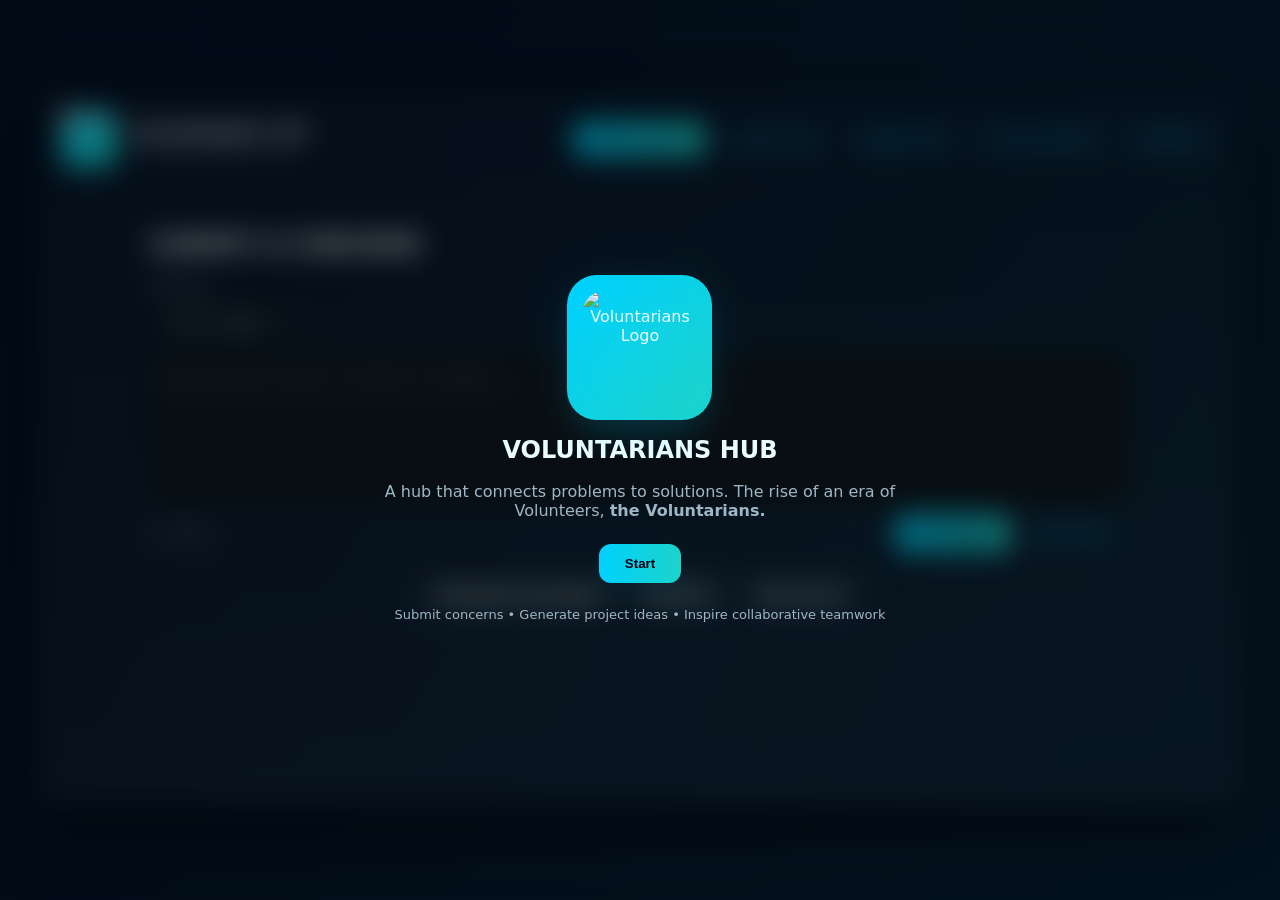
==== index.html @ b8ce699d "change name" ====
<!DOCTYPE html>
<html lang="en">
<head>
<meta charset="utf-8" />
<meta name="viewport" content="width=device-width,initial-scale=1" />
<title>VOLUNTARIANS</title>
<style>
/* -- KPI Stat Cards (Hover-Reveal Description) -- */
.kpi-cards {
  display: grid;
  grid-template-columns: repeat(auto-fit, minmax(120px, 1fr));
  gap: 12px;
  margin-bottom: 24px;
}
.kpi-card {
  position: relative;
  background: linear-gradient(145deg, rgba(255, 255, 255, 0.05), rgba(255, 255, 255, 0.02));
  border: 1px solid rgba(255, 255, 255, 0.1);
  border-radius: 12px;
  padding: 12px;
  cursor: pointer;
  box-shadow: 0 8px 25px rgba(0, 0, 0, 0.2);
  backdrop-filter: blur(8px);
  min-height: 85px;
  
  /* Flexbox for vertical alignment */
  display: flex;
  flex-direction: column;
  align-items: center;
  justify-content: center;
  
  overflow: hidden; /* Hide overflowing description text */
  transition: transform 0.2s ease, box-shadow 0.2s ease;
}
.kpi-card:hover {
  transform: translateY(-4px);
  box-shadow: 0 12px 35px rgba(0, 210, 255, 0.1);
}

.kpi-value {
  font-size: 15px;
  font-weight: 700;
  color: #fff;
  text-shadow: 0 0 10px rgba(0, 210, 255, 0.3);
  transition: transform 0.25s cubic-bezier(.2,.9,.3,1);
  will-change: transform;
}

/* The description, created from the data-label attribute */
.kpi-card::after {
  content: attr(data-label);
  position: absolute;
  bottom: 12px;
  left: 0;
  right: 0;
  
  /* The requested font size */
  font-size: 10px;
  
  font-weight: 600;
  color: var(--muted);
  text-align: center;
  padding: 0 8px; /* Prevent text from touching edges */
  
  /* Hide it by default */
  opacity: 0;
  transform: translateY(8px);
  transition: opacity 0.25s ease, transform 0.25s ease;
  will-change: opacity, transform;
  
  /* Handle long text */
  white-space: nowrap;
  overflow: hidden;
  text-overflow: ellipsis;
}

/* --- The Hover/Click Interaction --- */
.kpi-card:hover .kpi-value,
.kpi-card.active .kpi-value {
  /* Move the number up */
  transform: translateY(-10px);
}
.kpi-card:hover::after,
.kpi-card.active::after {
  /* Fade the description in */
  opacity: 1;
  transform: translateY(0);
}

/* Responsive adjustments */
@media (max-width: 480px) {
  .kpi-value { font-size: 24px; }
  .kpi-card { min-height: 75px; }
}

/* -- Password Visibility Toggle -- */
.password-wrap {
  position: relative;
  display: flex;
  align-items: center;
  margin-top: 4px;
  margin-bottom: 12px;
}
/* Ensure the input inside the wrapper takes full width */
.password-wrap input {
  width: 100%;
  min-height: auto;
  /* Add padding to the right to make space for the icon */
  padding-right: 45px !important;
}
.password-toggle-icon {
  position: absolute;
  right: 12px;
  top: 50%;
  transform: translateY(-50%);
  cursor: pointer;
  color: var(--muted);
  font-size: 20px;
  user-select: none; /* Prevents selecting the icon text */
  transition: color .12s ease, transform .12s ease;
}
.password-toggle-icon:hover {
  color: var(--accent1);
  transform: translateY(-50%) scale(1.1);
}

/* -- Batch Action Button Grouping -- */
.batch-buttons-group {
    display: flex;
    flex-wrap: wrap; /* Allow buttons inside the group to wrap */
    justify-content: flex-end; /* Align buttons to the right */
    gap: 8px; /* Spacing between buttons */
}
  
/* -- Final Responsive Fix for Idea Cards -- */
@media (max-width: 600px) {
  .dashboard-card .card-body {
    flex-direction: column;   /* 1. Stack the text and button sections vertically */
    align-items: flex-start;  /* 2. Align everything to the left, fixing the old centering bug */
    gap: 12px;                /* 3. Add a nice gap between the stacked text and buttons */
  }

  .dashboard-card .card-actions {
    width: 100%;              /* 4. Make the button container span the full width */
    justify-content: flex-end;/* 5. Push all the buttons inside it to the right-hand side */
  }
}

.dashboard-card .card-actions {
    margin-left: auto; /* This pushes the entire button container to the right */
    flex-shrink: 0;   /* This prevents the buttons from getting squished */
}

/* -- Message Log Batch Controls -- */
.card {
    position: relative; /* This is crucial for positioning the checkbox */
}

/* -- Batch Action Controls -- */
.batch-controls {
  display: none; /* Hidden by default */
  padding: 10px;
  margin-top: 12px;
  background: rgba(0, 210, 255, 0.04);
  border: 1px solid rgba(0, 210, 255, 0.06);
  border-radius: 12px;
  gap: 10px;
  align-items: center;
  flex-wrap: wrap;
}

.moderator-mode .batch-controls {
  display: flex; /* Visible in moderator mode */
}

.card-checkbox {
  display: none;
  /* position: absolute; has been removed */
  transform: scale(1.4);
  accent-color: var(--accent1);
}

.moderator-mode .card-checkbox {
  display: block; /* Visible in moderator mode */
}

/* -- Final Responsive Fixes -- */

/* 1. Community Ideas Card Actions */
.card-actions {
  flex-wrap: wrap; /* Allows buttons to wrap on small screens */
  justify-content: flex-end; /* Aligns buttons to the right, even when wrapped */
}

/* 2. Message Log Card Header */
.card .card-header {
  display: flex;
  justify-content: space-between;
  align-items: flex-start; /* Align to top in case content wraps */
  flex-wrap: wrap;
  gap: 10px; /* Space between date and button if they wrap */
  margin-bottom: 8px;
}

.card .meta {
  flex-grow: 1; /* Allows date/category to take available space */
  min-width: 200px; /* Prevents it from getting too squished before wrapping */
  padding-top: 4px; /* Better vertical alignment with the button */
}

/* 3. General Moderator Actions */
.mod-actions {
  flex-shrink: 0; /* Prevents moderator buttons from shrinking */
}

/* -- New Styles for Loading & Responsiveness -- */

/* Tiny spinner for buttons */
@keyframes spin { to { transform: rotate(360deg); } }
.spinner-tiny {
  width: 14px;
  height: 14px;
  border-radius: 50%;
  border: 2px solid rgba(255,255,255,0.2);
  border-top-color: #fff;
  animation: spin .7s linear infinite;
  display: inline-block;
  vertical-align: middle;
  margin: 0 4px;
}

/* Moderator button in loading state */
.mod-btn.loading {
  cursor: wait;
  background-color: #555;
  color: #ccc;
}

.dashboard-card.approved {
  opacity: 0.6;
}

.dashboard-card.approved .card-heading {
  text-decoration: line-through;
}
#exitModBtn {
  display: none; /* Hide the exit button by default */
  background: #9d2424; /* Make it red to stand out */
  color: white;
  border-color: rgba(255, 100, 100, 0.2);
}

.moderator-mode #exitModBtn {
  display: inline-block; /* Show the button ONLY when in moderator mode */
}

#exitModBtn:hover {
    background: #c73e3e !important;
    color: white !important;
}

.mod-btn:hover {
    transform: translateY(-2px);
    box-shadow: 0 4px 12px rgba(0, 0, 0, 0.2);
}

.mod-btn.delete:hover {
    box-shadow: 0 4px 14px rgba(157, 36, 36, 0.35);
}

.mod-btn.approve:hover {
    box-shadow: 0 4px 14px rgba(34, 139, 34, 0.35);
}

/* Styles for the new confirmation modal */
#moderatorActionConfirmModal .btn {
    padding: 10px 18px;
    border-radius: 12px;
}

/* Moderator Mode UI */
#moderatorBanner {
  display: none; /* Hidden by default */
  background: linear-gradient(90deg, #ff8c00, #ff4500);
  color: #fff;
  text-align: center;
  padding: 8px;
  font-weight: 700;
  font-size: 14px;
}

.moderator-mode #moderatorBanner {
  display: block; /* Visible when moderator mode is active */
}

.mod-actions {
    display: none; /* Hidden by default */
    gap: 8px;
    margin-left: 12px;
}

.moderator-mode .mod-actions {
    display: flex; /* Show action buttons in moderator mode */
    flex-grow: 1; /* Allow it to grow */
    justify-content: flex-end; /* Push buttons to the right */
    align-items: center; /* Vertically align the checkbox and button */
}

.mod-btn {
    padding: 6px 10px;
    font-size: 12px;
    border-radius: 8px;
    border: none;
    cursor: pointer;
    font-weight: 600;
}

.mod-btn.delete {
    background-color: #9d2424;
    color: white;
}

.mod-btn.approve {
    background-color: #228b22;
    color: white;
}

  /* Suggestion and Moderator Form Styling */
#suggestionModal select,
#suggestionModal input[type="text"],
#suggestionModal textarea,
#moderatorLoginModal input[type="text"],
#moderatorLoginModal input[type="password"] {
  background: #0f1a20;
  color: #e8fbff;
  border: 1px solid rgba(0,210,255,0.12);
  border-radius: 10px;
  padding: 10px 12px;
  font-size: 14px;
  box-shadow: inset 0 2px 12px rgba(0,0,0,0.55);
  -webkit-appearance: none;
  -moz-appearance: none;
  appearance: none;
  transition: box-shadow .14s ease, border-color .12s ease;
  outline: none;
  width: 100%;
}

#suggestionModal textarea {
  resize: vertical;
}

#suggestionModal select:focus,
#suggestionModal input[type="text"]:focus,
#suggestionModal textarea:focus,
#moderatorLoginModal input[type="text"]:focus,
#moderatorLoginModal input[type="password"]:focus {
  box-shadow: 0 8px 30px rgba(0,210,255,0.06);
  border-color: var(--accent1);
}

/* Suggestion  Form Styling */
#suggestionModal select,
#suggestionModal input[type="text"],
#suggestionModal textarea {
  background: #0f1a20;
  color: #e8fbff;
  border: 1px solid rgba(0,210,255,0.12);
  border-radius: 10px;
  padding: 10px 12px;
  font-size: 14px;
  box-shadow: inset 0 2px 12px rgba(0,0,0,0.55);
  -webkit-appearance: none;
  -moz-appearance: none;
  appearance: none;
  transition: box-shadow .14s ease, border-color .12s ease;
  outline: none;
}

#suggestionModal input[type="text"],
#suggestionModal textarea {
  width: 100%;
  resize: vertical;
}

#suggestionModal select:focus,
#suggestionModal input[type="text"]:focus,
#suggestionModal textarea:focus {
  box-shadow: 0 8px 30px rgba(0,210,255,0.06);
  border-color: var(--accent1);
}

/* Add a custom chevron for selects in the modal */
#suggestionModal .row > div {
    position: relative;
}
#suggestionModal .row > div::after {
    content: '▾';
    position: absolute;
    right: 12px;
    top: calc(50% + 8px); /* Adjust for label height */
    transform: translateY(-50%);
    pointer-events: none;
    color: var(--muted);
    font-size: 16px;
}

/* questions style */
/* Glass-style question buttons (default state) */
.ques-btn {
  background: rgba(255,255,255,0.06);        /* translucent glass */
  border: 1px solid rgba(255,255,255,0.12);  /* subtle border */
  color: #e8fbff;
  padding: 10px 18px;
  border-radius: 12px;
  font-weight: 700;
  font-size: 14px;
  cursor: pointer;
  backdrop-filter: blur(8px);                /* frosted glass effect */
  box-shadow: 0 4px 14px rgba(0,210,255,0.05);
  transition: transform .14s ease, box-shadow .14s ease, border-color .14s ease;
}

/* Hover / focus glow */
.ques-btn:hover,
.ques-btn:focus {
  transform: translateY(-2px);
  border-color: rgba(3, 140, 219, 0.541);
  box-shadow: 0 0 0 3px rgba(0,210,255,0.12), 0 10px 30px rgba(0,210,255,0.12);
  outline: none;
}

/* Active press state */
.ques-btn:active {
  transform: translateY(0);
  box-shadow: inset 0 4px 12px rgba(0,0,0,0.25);
}

.questions-wrap {
  display: flex;
  gap: 12px;
  justify-content: center;
  margin-top: 24px;
  flex-wrap: wrap;
}
/* close */
:root{
  --logo-size: 130px;
  --box-padding: 7.6px;
  --float-distance: 8px;
  --float-duration: 5s;
  --rotate-angle: 5deg;
  --rotate-duration: 6s;
  --breath-scale: 3.02;
  --breath-duration: 4s;
  --glow-color: rgba(0,210,255,0.16);
  --glow-blur: 20px;
  --easing: cubic-bezier(.2,.9,.2,1);
}
/* outer wrapper: float + rotate + glow */
.float-rotate-wrap{
  display:inline-block;
  padding: var(--box-padding);
  border-radius: 30px;
  background: linear-gradient(135deg,var(--accent1),var(--accent2));
  box-shadow: 0 12px 36px rgba(0,210,255,0.06);
  position: relative;
  transform-origin: center center;
  animation: floatMove var(--float-duration) ease-in-out infinite,
             rotateBox var(--rotate-duration) var(--easing) infinite;
  will-change: transform, box-shadow, filter;
}

/* glow layer */
.float-rotate-wrap::before{
  content: "";
  position: absolute;
  inset: -6px;
  border-radius: 22px;
  pointer-events: none;
  filter: blur(var(--glow-blur));
  box-shadow: 0 0 28px var(--glow-color);
  z-index: -1;
  opacity: 0.95;
}

/* inner wrapper: gentle breathing scale */
.float-rotate-inner{
  display:inline-block;
  border-radius: 12px;
  animation: breathe var(--breath-duration) ease-in-out infinite;
  transform-origin: center center;
  will-change: transform;
}

/* the image: apply inverse rotate so the artwork appears stable */
.float-rotate-img{
  display:block;
  width: var(--logo-size);
  height: var(--logo-size);
  border-radius: 12px;
  transform-origin: center center;
  animation: rotateInverse var(--rotate-duration) var(--easing) infinite;
  will-change: transform;
  background: transparent;
}

/* Keyframes */
@keyframes floatMove{
  0%   { transform: translateY(-0.6 * var(--float-distance)); }
  50%  { transform: translateY(0.6 * var(--float-distance)); }
  100% { transform: translateY(-0.6 * var(--float-distance)); }
}
@keyframes rotateBox{
  0%   { transform: rotate(calc(-1 * var(--rotate-angle))); }
  50%  { transform: rotate(calc(var(--rotate-angle))); }
  100% { transform: rotate(calc(-1 * var(--rotate-angle))); }
}
@keyframes rotateInverse{
  0%   { transform: rotate(calc(var(--rotate-angle))); }
  50%  { transform: rotate(calc(-1 * var(--rotate-angle))); }
  100% { transform: rotate(calc(var(--rotate-angle))); }
}
@keyframes breathe{
  0% { transform: scale(1); }
  50%{ transform: scale(var(--breath-scale)); }
 100%{ transform: scale(1); }
}

/* Respect reduced motion */
@media (prefers-reduced-motion: reduce){
  .float-rotate-wrap,
  .float-rotate-inner,
  .float-rotate-img{
    animation: none !important;
    transition: none !important;
  }
}

/* small-screen tuning */
@media (max-width:480px){
  :root { --logo-size: 96px; --box-padding:10px; --float-distance:6px; }
  .float-rotate-wrap{ padding:10px; }
}

/* Panel */
.dashboard-panel {
  background: linear-gradient(180deg, rgba(255,255,255,0.02), rgba(255,255,255,0.008));
  border-radius:12px;
  padding:16px;
}
/* Skeleton loader card */
.card.skeleton {
  background: linear-gradient(180deg, rgba(255,255,255,0.015), rgba(255,255,255,0.01));
  border: 1px solid rgba(255,255,255,0.02);
  color: transparent;
  position: relative;
  overflow: hidden;
}
.card.skeleton::after {
  content: "";
  position: absolute;
  inset: 0;
  background: linear-gradient(90deg, rgba(255,255,255,0.00) 0%, rgba(255,255,255,0.02) 50%, rgba(255,255,255,0.00) 100%);
  transform: translateX(-40%);
  animation: shimmer 1s linear infinite;
}
@keyframes shimmer { to { transform: translateX(140%); } }

/* matched text highlight inside card preview */
.card .match, .dashboard-card .match { background: rgba(0,210,255,0.14); color: inherit; padding: 0 4px; border-radius:4px; }

/* remove pill visuals (clean up) */
.projects { display: none !important; }
.pill { display: none !important; }

/* small tweak: ensure Load more button aligns */
#loadMoreBtnWrap { display:flex; justify-content:center; }

/* Cards */
.analytics-cards { display:flex; gap:12px; flex-wrap:wrap; margin-top:12px; }
/* Fix for the card actions alignment in normal (non-moderator) view */

.dashboard-card {
  background: rgba(10,18,22,0.72);
  border:1px solid rgba(0,210,255,0.06);
  border-radius:12px;
  padding:12px;
  min-width: 100%;
  cursor:pointer;
  transition: transform .12s ease, box-shadow .12s ease, background .12s ease;
  display:block;
}
.dashboard-card:focus { outline: 2px solid rgba(0,210,255,0.08); outline-offset:2px; }
.dashboard-card:hover { transform: translateY(-6px); box-shadow: 0 18px 36px rgba(0,210,255,0.06); }
.dashboard-card.placeholder { opacity:0.5; cursor:default; }
.card-body { display:flex; justify-content:space-between; align-items:center; gap:12px; min-width:0; }
.card-heading { font-weight:700; color:#e8fbff; }
.card-sub { font-size:13px; color:var(--muted); margin-top:2px; }
.card-actions { display:flex; align-items:center; gap:8px; }

/* Modal (per-card) */
.card-modal {
  position:fixed; inset:0; display:none; align-items:center; justify-content:center; background:rgba(0,6,10,0.6); z-index:1300;
}
.card-modal[aria-hidden="false"] { display:flex; }
.card-modal-window {
  width: min(1100px, 94vw);
  max-height: 92vh;
  border-radius:12px;
  overflow:hidden; /* clip iframe overflow to avoid scrollbars */
  background: linear-gradient(180deg, rgba(6,12,16,0.98), rgba(8,16,20,0.98));
  border:1px solid rgba(255,255,255,0.02);
  display:flex; flex-direction:column;
}
.card-modal-header { padding:12px 16px; border-bottom:1px solid rgba(255,255,255,0.02); display:flex; justify-content:space-between; align-items:center; }
.card-modal-body { padding:0; flex:1 1 auto; min-height:0; display:flex; }
.card-modal-body iframe { width:100%; height:100%; border:0; display:block; overflow:hidden; }

/* Prevent background page scroll while modal open */
body.modal-open { overflow:show; touch-action:none; }

/* Responsive card widths */
@media (max-width:900px) { .dashboard-card { min-width:46%; } .card-modal-window { width:96vw; max-height:94vh; } }
@media (max-width:420px) { .dashboard-card { min-width:100%; } }
  
/* Reset & base */
  *, *::before, *::after { box-sizing: border-box; }
  html, body { height:100%; margin:0; -webkit-font-smoothing:antialiased; -moz-osx-font-smoothing:grayscale; font-family: Inter, ui-sans-serif, system-ui, -apple-system, "Segoe UI", Roboto, Arial; background: linear-gradient(120deg,#041428,#07263a,#03304a); background-size: 300% 300%; animation: grad 14s ease infinite; color:#e8fbff; overflow-x: hidden; }
  @keyframes grad{0%{background-position:0% 50%}50%{background-position:100% 50%}100%{background-position:0% 50%}}

  :root{ --muted:#9fb6c6; --accent1:#00d1ff; --accent2:#1dd3c9; --glass: rgba(255,255,255,0.03); --glass-2: rgba(255,255,255,0.02); --card: rgba(6,14,20,0.75); --max-width:1200px; }

  /* Layout */
  .app { min-height:100vh; display:flex; align-items:center; justify-content:center; padding:28px; }
  .container { width:100%; max-width:var(--max-width); min-height:78vh; background: linear-gradient(180deg,var(--glass-2), rgba(255,255,255,0.04)); border-radius:14px; box-shadow:0 20px 60px rgba(2,8,20,0.75); border:1px solid rgba(255,255,255,0.03); display:flex; flex-direction:column; overflow:hidden; }

  /* Header */
  .header { display:flex; align-items:center; justify-content:space-between; padding:14px 20px; border-bottom:1px solid rgba(255,255,255,0.04); backdrop-filter: blur(6px); z-index:10; position:relative; }
  .brand { display:flex; gap:14px; align-items:center; }
  .logo-area { width:56px; height:56px; border-radius:12px; display:flex; align-items:center; justify-content:center; background:linear-gradient(135deg,var(--accent1),var(--accent2)); box-shadow:0 10px 30px rgba(0,210,255,0.06); }
  .title{font-weight:700;font-size:15px;color:#e8fbff}
  .subtitle{font-size:12px;color:var(--muted)}

  /* Nav / hamburger */
  .hamburger { display:none; flex-direction:column; gap:5px; cursor:pointer; }
  .hamburger span { width:26px; height:3px; background:var(--accent1); border-radius:2px; }
  .nav-buttons { display:flex; gap:10px; flex-wrap:wrap; }
  .nav-btn { background:transparent; color:var(--accent1); border:1px solid rgba(0,209,255,0.12); padding:8px 14px; border-radius:8px; cursor:pointer; transition:all .18s; font-size:14px; }
  .nav-btn.active, .nav-btn:hover { background: linear-gradient(90deg,var(--accent1),var(--accent2)); color:#002; box-shadow:0 6px 18px rgba(0,210,255,0.08); }

  /* Main */
  .main { display:flex; flex-direction:column; gap:18px; padding:22px; overflow:auto; min-height:calc(78vh - 80px); }
  .section { display:none; opacity:0; transition:opacity .28s ease, transform .28s ease; padding:8px 6px; }
  .section.active { display:block; opacity:1; transform: none; }
  .content-wrap { width:100%; max-width:980px; margin:0 auto; }

  /* Form */
  textarea { width:100%; min-height:150px; background:#0f1a20; color:#e8fbff; border:1px solid rgba(0,210,255,0.12); border-radius:12px; padding:14px; font-size:14px; resize:vertical; box-shadow: inset 0 0 8px rgba(0,0,0,0.35); outline: none; }
  textarea:focus { box-shadow: 0 8px 30px rgba(0,210,255,0.06); border-color: rgba(0,210,255,0.28); }
  .row { display:flex; gap:12px; align-items:center; margin-top:12px; flex-wrap:wrap; }
  .btn { background:linear-gradient(90deg,var(--accent1),var(--accent2)); color:#001; border:none; padding:10px 18px; border-radius:12px; cursor:pointer; font-weight:700 }
  .btn.ghost { background:transparent; color:var(--accent1); border:1px solid rgba(0,210,255,0.06) }

  .response { margin-top:14px; padding:14px; background:var(--card); border-radius:12px; box-shadow:0 6px 20px rgba(0,210,255,0.03); word-break:break-word; border-left: 4px solid var(--accent1); display:none; }
  .response.error { border-left-color: #ff4444; background: rgba(40,10,10,0.75); }
  .response.success { border-left-color: #00ff88; background: rgba(6,20,14,0.75); }

  .muted { color:var(--muted); font-size:13px }
/* Filter container and input visual upgrade */
.controls {
  align-items: center;
  gap: 12px;
  display: flex;
  flex-wrap: wrap;
}
/* Styled sort control only */
.sort-wrap { position: relative; display: inline-flex; align-items: center; gap: 8px; }
.sort-select {
  appearance: none;
  -webkit-appearance: none;
  -moz-appearance: none;
  padding: 10px 38px 10px 12px;
  border-radius: 12px;
  border: 1px solid rgba(0,210,255,0.06);
  background: linear-gradient(180deg, rgba(255,255,255,0.01), transparent);
  color: #e8fbff;
  font-size: 14px;
  min-width: 160px;
  cursor: pointer;
  transition: box-shadow .12s ease, transform .08s ease, border-color .12s ease;
}
.sort-select:hover { transform: translateY(-1px); }
.sort-select:focus { outline: none; box-shadow: 0 6px 30px rgba(0,210,255,0.06); border-color: var(--accent1); transform: translateY(-1px); }

.sort-decor {
  position: absolute;
  right: 10px;
  top: 50%;
  transform: translateY(-50%);
  pointer-events: none;
  color: var(--muted);
  font-size: 14px;
  transition: transform .18s ease, color .12s ease;
}
/* Ensure the styled sort select matches the dark theme */
.sort-select,
.sort-select:focus,
.sort-select:active {
  background: linear-gradient(180deg, rgba(255,255,255,0.01), rgba(255,255,255,0.00));
  color: #e8fbff;
  border: 1px solid rgba(0,210,255,0.08);
  -webkit-appearance: none;
  -moz-appearance: none;
  appearance: none;
  box-shadow: inset 0 2px 12px rgba(0,0,0,0.55);
  padding-right: 38px; /* keep space for decorative chevron */
}

/* Attempt to style the native popup list where browsers allow it */
.sort-select option {
  background: #071723;
  color: #e8fbff;
}

/* IE/Edge value styling */
.sort-select::-ms-value {
  color: #e8fbff;
  background: transparent;
}

/* iOS / Safari fallback: darken the focused control to reduce white flash */
@supports (-webkit-touch-callout: none) {
  .sort-select:focus {
    background: linear-gradient(180deg, rgba(3,18,24,0.96), rgba(10,24,30,0.96));
  }
}

/* Keep decorative chevron readable */
.sort-decor {
  color: var(--muted);
}

/* Hover / focus visual affordance */
.sort-select:hover { transform: translateY(-1px); }
.sort-select:focus { outline: none; box-shadow: 0 6px 30px rgba(0,210,255,0.06); border-color: var(--accent1); transform: translateY(-1px); }

/* Small-screen tweak */
@media (max-width:600px) {
  .sort-select { min-width: 140px; padding-right: 38px; font-size: 14px; }
}

.sort-wrap:hover .sort-decor,
.sort-select:focus + .sort-decor {
  color: var(--accent1);
  transform: translateY(-50%) scale(1.04);
}

@media (max-width:600px) {
  .sort-select { min-width: 140px; padding-right: 38px; font-size: 14px; }
}

/* Search input (filter) */
.search {
  padding: 10px 14px;
  min-width: 220px;
  max-width: 420px;
  border-radius: 12px;
  border: 1px solid rgba(0,210,255,0.08);
  background: linear-gradient(180deg, rgba(255,255,255,0.01), rgba(255,255,255,0.00));
  color: #e8fbff;
  font-size: 14px;
  transition: box-shadow .16s ease, transform .12s ease, border-color .12s ease;
  box-shadow: 0 4px 18px rgba(2,8,20,0.45) inset;
}

/* Placeholder color */
.search::placeholder { color: rgba(255,255,255,0.45); }

/* Focus / hover states for better affordance */
.search:hover {
  border-color: rgba(55, 78, 77, 0.14);
  transform: translateY(-1px);
}
.search:focus {
  outline: none;
  border-color: var(--accent1);
  box-shadow: 0 6px 30px rgba(0,210,255,0.08), 0 0 0 4px rgba(0,210,255,0.06);
  transform: translateY(-2px);
}

/* Small clear button inside the search input (requires small HTML addition) */
.search-wrap { position: relative; display: inline-block; }
.search-clear {
  position: absolute;
  right: 8px;
  top: 50%;
  transform: translateY(-50%);
  background: transparent;
  border: none;
  color: rgba(255,255,255,0.6);
  padding: 6px;
  border-radius: 8px;
  cursor: pointer;
  transition: background .12s ease, color .12s ease, transform .08s ease;
}
.search-clear:hover { background: rgba(255,255,255,0.02); color: #fff; transform: translateY(-50%) translateX(-2px); }

/* Sort select styling to match the filter */
.controls select {
  padding: 10px 12px;
  border-radius: 12px;
  border: 1px solid rgba(0,210,255,0.06);
  background: linear-gradient(180deg, rgba(255,255,255,0.01), rgba(255,255,255,0.00));
  color: #e8fbff;
  font-size: 14px;
  transition: box-shadow .12s ease, transform .12s ease;
}
.controls select:hover { transform: translateY(-1px); }
.controls select:focus { box-shadow: 0 6px 30px rgba(0,210,255,0.06); outline: none; border-color: var(--accent1); }

/* Small responsive tweak */
@media (max-width:600px) {
  .search { min-width: 100%; max-width: none; }
  .controls { flex-direction: column; align-items: stretch; gap: 10px; }
}
/* suggestion — visual polish (no HTML/JS changes) */
#suggestion .content-wrap { padding-top: 6px; }

/* Selects (main + sub) */
#suggestion select {
  -webkit-appearance: none;
  appearance: none;
  padding: 10px 12px;
  border-radius: 10px;
  border: 1px solid rgba(0,210,255,0.08);
  background: linear-gradient(180deg, rgba(255,255,255,0.01), rgba(255,255,255,0.00));
  color: #e8fbff;
  font-size: 14px;
  margin-right: 8px;
  min-width: 160px;
  transition: box-shadow .14s ease, transform .08s ease, border-color .12s ease;
  outline: none;
}
#suggestion select:hover { transform: translateY(-1px); }
#suggestion select:focus { box-shadow: 0 8px 30px rgba(0,210,255,0.06); border-color: var(--accent1); }

/* Container for the selects and buttons inside suggestion (keeps original structure) */
#suggestion .content-wrap > select + select { margin-top: 8px; } /* small vertical gap if stacked */
#suggestion .content-wrap { display:block; }

/* suggestion list container */
#suggestion #suggestion-container {
  margin-top: 14px;
  display: grid;
  grid-template-columns: repeat(auto-fit, minmax(260px, 1fr));
  gap: 12px;
  align-items: start;
}

/* Idea card visuals (applies to any elements you render inside #suggestion-container) */
#suggestion .idea-card,
#suggestion .card,
#suggestion #suggestion-container > div {
  background: rgba(10,18,22,0.72);
  border: 1px solid rgba(0,210,255,0.06);
  border-radius: 12px;
  padding: 12px;
  box-shadow: 0 8px 26px rgba(0,210,255,0.02);
  transition: transform .12s cubic-bezier(.2,.9,.2,1), box-shadow .12s ease, background .12s ease;
}

/* Slight lift + stronger shadow on hover/focus to indicate interactivity */
#suggestion #suggestion-container > div:hover,
#suggestion #suggestion-container > div:focus-within {
  transform: translateY(-4px);
  box-shadow: 0 18px 44px rgba(0,210,255,0.06);
  background: linear-gradient(180deg, rgba(255,255,255,0.01), rgba(255,255,255,0.005));
}

/* Title inside each idea card (if you render a title element or plain text) */
#suggestion #suggestion-container .title,
#suggestion #suggestion-container .idea-title,
#suggestion #suggestion-container h3,
#suggestion #suggestion-container .card .title {
  font-weight:700;
  font-size:15px;
  margin:0 0 6px 0;
  color: #e8fbff;
}

/* Meta / small text */
#suggestion #suggestion-container .meta,
#suggestion #suggestion-container .muted {
  color: var(--muted);
  font-size:13px;
  margin: 0;
}

/* Buttons inside idea items — reuse your .btn and .btn.ghost but tighten spacing */
#suggestion #suggestion-container .btn,
#suggestion #suggestion-container .btn.ghost {
  padding: 8px 12px;
  font-size:13px;
  border-radius:10px;
}
#suggestion #suggestion-container .btn.ghost { background: transparent; border: 1px solid rgba(0,210,255,0.06); color: var(--accent1); }
#suggestion #suggestion-container .btn:hover { transform: translateY(-2px); box-shadow: 0 8px 22px rgba(0,210,255,0.04); }

/* Fine-tune copy feedback small state */
#suggestion #suggestion-container .btn.copied {
  background: linear-gradient(90deg,var(--accent2),var(--accent1));
  color: #001;
}
/* Make native selects match the dark theme and avoid white dropdowns */
#suggestion select,
#suggestion select:focus,
#suggestion select:active {
  background: linear-gradient(180deg, rgba(255,255,255,0.01), rgba(255,255,255,0.00));
  color: #e8fbff;
  border: 1px solid rgba(0,210,255,0.08);
  -webkit-appearance: none;
  -moz-appearance: none;
  appearance: none;
}

/* Ensure the selected option in the closed control is styled (value area) */
#suggestion select::-ms-value { /* IE/Edge */
  color: #e8fbff;
  background: transparent;
}

/* Try to style the native popup list background where browsers allow it */
#suggestion select option {
  background: #071723; /* dark popup background */
  color: #e8fbff;      /* option text color */
}

/* WebKit: attempt to reduce white flash on open by forcing system dropdown styling */
#suggestion select::-webkit-calendar-picker-indicator,
#suggestion select::-webkit-contacts-auto-fill-button {
  display: none !important;
}

/* Add a custom inner shadow so the control looks cohesive with the app */
#suggestion select {
  box-shadow: inset 0 2px 12px rgba(0,0,0,0.55);
}

/* Keep padding for the value area so the chevron (if present) doesn't overlap */
#suggestion select { padding-right: 14px; }

/* On mobile Safari / iOS the OS still governs the full-screen picker.
   Use a fallback darker background when the control is focused to reduce visual jank. */
@supports (-webkit-touch-callout: none) {
  #suggestion select:focus {
    background: linear-gradient(180deg, rgba(3,18,24,0.96), rgba(10,24,30,0.96));
  }
}

/* Optional small tweak: if you added .sort-decor or other children next to selects,
   ensure they remain readable on dark backgrounds */
#suggestion .sort-decor,
#suggestion .select-decor {
  color: var(--muted);
}

/* Responsive adjustments */
@media (max-width:900px) {
  #suggestion #suggestion-container { grid-template-columns: repeat(auto-fit, minmax(220px, 1fr)); }
  #suggestion select { min-width: 140px; font-size:14px; }
}

@media (max-width:600px) {
  #suggestion .content-wrap > select { display:block; width:100%; margin-right:0; margin-bottom:8px; }
  #suggestion #suggestion-container { grid-template-columns: 1fr; gap:10px; }
  #suggestion #suggestion-container > div { padding:10px; border-radius:10px; }
}

  /* Controls & cards */
  .controls{ display:flex; gap:10px; margin-bottom:16px; align-items:center; flex-wrap:wrap }
  .search { padding:8px 10px; background:#0f1a20; border-radius:10px; border:1px solid rgba(0,210,255,0.06); color:#e8fbff; min-width:200px; }
  .card { background:rgba(10,18,22,0.72); border:1px solid rgba(0,210,255,0.06); border-radius:12px; padding:12px; margin-bottom:12px; box-shadow:0 8px 28px rgba(0,210,255,0.02); max-width:100%; overflow-x:hidden; word-break:break-word; }
  .card .meta { color:var(--muted); font-size:13px; margin-bottom:8px }
  .projects { margin-top:8px; display:flex; gap:8px; flex-wrap:wrap }
  .pill { padding:6px 10px; border-radius:999px; background:rgba(255,255,255,0.02); border:1px solid rgba(0,210,255,0.06); font-size:13px; cursor:pointer }

  /* Multi-line preview clamp + safe wrapping */
  .msg-preview {
    display: -webkit-box;
    -webkit-box-orient: vertical;
    --webkit-line-clamp: 4;
    overflow: hidden;
    text-overflow: ellipsis;
    line-height: 1.25em;
    max-height: calc(1.25em * 4);
    white-space: normal;
    word-break: break-word;
    overflow-wrap: anywhere;
    hyphens: auto;
    box-sizing: border-box;
    background: transparent;
  }

@keyframes modalPopIn {
  0% { transform: translateY(14px) scale(0.96); opacity: 0; }
  60% { transform: translateY(-6px) scale(1.02); opacity: 1; }
  100% { transform: translateY(0) scale(1); opacity: 1; }
}
@keyframes modalPopOut {
  0% { transform: translateY(0) scale(1); opacity: 1; }
  100% { transform: translateY(8px) scale(0.96); opacity: 0; }
}
/* ensure both modal container types animate when .closing is applied */
.card-modal.closing .card-modal-window,
.modal-backdrop.closing .modal-window,
.card-modal.closing .card-modal-window,
.modal-backdrop.closing .card-modal-window {
  animation: modalPopOut 260ms cubic-bezier(.3,.7,.25,1) both;
}
/* open animation when aria-hidden false or .active */
.card-modal[aria-hidden="false"] .card-modal-window,
.modal-backdrop.active .modal-window {
  animation: modalPopIn 320ms cubic-bezier(.2,.9,.22,1) both;
}

/* When modal is closed (aria-hidden="true" or .active removed),
   the browser will use the normal state. For smoother exit on browsers
   that remove the element immediately, we also provide a short outgoing animation
   when aria-hidden is set to true via a class toggle (optional). */
/* If you later add JS to add a `.closing` class before hiding, this rule will animate out: */
.card-modal.closing .card-modal-window,
.modal-backdrop.closing .modal-window {
  animation: modalPopOut 220ms cubic-bezier(.3,.7,.25,1) both;
}

  /* Modal */
  .modal-backdrop { position: fixed; inset: 0; width:100%; height:100%; display:none; background: rgba(0,0,0,0.55); backdrop-filter: blur(8px); z-index:2500; align-items:center; justify-content:center; padding:22px; }
  .modal-backdrop.active { display:flex; }
  .modal-window { width:100%; max-width:980px; max-height:88vh; border-radius:14px; padding:18px; background: linear-gradient(180deg, rgba(255,255,255,0.02), rgba(255,255,255,0.01)); box-shadow: 0 30px 80px rgba(0,0,0,0.6), 0 2px 12px rgba(0,210,255,0.04); border: 1px solid rgba(255,255,255,0.04); transform: translateY(8px) scale(.96); opacity:0; transition: transform .28s cubic-bezier(.2,.9,.22,1), opacity .22s ease; display:flex; flex-direction:column; }
  .modal-backdrop.active .modal-window { transform: translateY(0) scale(1); opacity:1; }
  .modal-header { display:flex; align-items:center; justify-content:space-between; gap:10px; margin-bottom:12px; }
  .modal-header h3 { margin:0; font-size:18px; }
  .modal-body { overflow-y:auto; overflow-x:hidden; padding-right:6px; max-height:72vh; word-break:break-word; }

  .spinner { width:18px; height:18px; border-radius:50%; border:3px solid rgba(255,255,255,0.08); border-top-color:var(--accent1); animation:spin .9s linear infinite; display:inline-block; vertical-align:middle }
  @keyframes spin{ to { transform:rotate(360deg) } }

  /* Mobile adjustments */
  @media (max-width:900px) { .container { border-radius:10px; } .main { padding:16px; } .modal-window { padding:14px; max-width: 96%; max-height:92vh; } }
  @media (max-width:600px) {
    .hamburger { display:flex; }
    .header .nav-buttons { position:absolute; top:100%; left:0; width:100%; background:rgba(10,18,22,0.95); justify-content:center; gap:10px; padding:12px; border-bottom:1px solid rgba(255,255,255,0.06); display:none; z-index:100; flex-direction:row; }
    .header .nav-buttons.active { display:flex; animation:navFadeIn .25s ease; }
    @keyframes navFadeIn { from{opacity:0; transform:translateY(-8px);} to{opacity:1; transform:translateY(0);} }
    .header .nav-btn { padding:10px 14px; font-size:14px; border-radius:8px; }
    .msg-preview { --webkit-line-clamp: 3; max-height: calc(1.25em * 3); }
    .card { padding:10px; font-size:14px; }
    .projects { flex-direction:column; gap:8px; }
  }
  
</style>
</head>
<body>
  <div class="app">
    <div class="container" id="appContainer" aria-live="polite">

      <!-- START SCREEN -->
      <div id="homeScreen" style="position:absolute;inset:0;display:flex;flex-direction:column;align-items:center;justify-content:center;gap:18px;padding:28px;text-align:center;z-index:2200;background:rgba(0,0,0,0.44);backdrop-filter: blur(14px);">
        <div style="width:120px;height:140px;border-radius:20px;background:linear-gradient(135deg,var(--accent1),var(--accent2));display:flex;align-items:center;justify-content:center;box-shadow:0 12px 40px rgba(0,210,255,0.12)">
            <div class="float-rotate-wrap">
                <img style="height:130px;width:130px" src="https://lh3.googleusercontent.com/sitesv/AAzXCkeAmtIr9U1ZX0jz9OS9AvdxLuILoQuEKhIiToE31oY5JfAXKpDUrPpH6VWc4sciPo2An80dZXQlrysdfAkB27OXhJ9hy9Iv32lDJS_eWmc6e30H-edEzrxA7J2Mm64Vvx00t9mLoVCCfnY6Fj7ys2kZRcZblTBCQUOVpvcsHlbtjrVYX64LUqjlJeo=w1280" alt="Voluntarians Logo" class="float-rotate-wrap"></div>
            </div>
            <h1 style="margin:0;font-size:24px;font-weight:800">VOLUNTARIANS HUB</h1>
        <p style="max-width:520px;margin:0;color:var(--muted)">A hub that connects problems to solutions. The rise of an era of Volunteers, <strong>the Voluntarians.</strong></p>
        <button id="startBtn" style="margin-top:6px;padding:12px 26px;border-radius:12px;border:none;font-weight:800;background:linear-gradient(90deg,var(--accent1),var(--accent2));color:#001;cursor:pointer;box-shadow:0 10px 30px rgba(0,210,255,0.06)">Start</button>
        <div class="muted" style="margin-top:6px">Submit concerns • Generate project ideas • Inspire collaborative teamwork</div>
      </div>

      <!-- Header -->
      <div class="header" role="banner">
        <div class="brand" role="img" aria-label="Voluntarians Hub">
          <div class="logo-area">
            <img src="https://lh3.googleusercontent.com/sitesv/AAzXCkeAmtIr9U1ZX0jz9OS9AvdxLuILoQuEKhIiToE31oY5JfAXKpDUrPpH6VWc4sciPo2An80dZXQlrysdfAkB27OXhJ9hy9Iv32lDJS_eWmc6e30H-edEzrxA7J2Mm64Vvx00t9mLoVCCfnY6Fj7ys2kZRcZblTBCQUOVpvcsHlbtjrVYX64LUqjlJeo=w1280" alt="Logo" style="width:60px;height:60px;border-radius:8px;"></div>
          <div>
            <div class="title">VOLUNTARIANS' HUB</div>
            <div class="subtitle">Community Platform v0.2.5</div>
          </div>
        </div>
        <div class="hamburger" id="hamburger" aria-controls="primaryNav" aria-expanded="false" role="button" tabindex="0">
          <span></span><span></span><span></span>
        </div>
        <div id="primaryNav" class="nav-buttons" role="navigation" aria-label="Main navigation">
          <button class="nav-btn active" data-target="submit" onclick="handleNav(event)">Submit Concern</button>
          <button class="nav-btn" data-target="recommended" onclick="handleNav(event)">Concern Logs</button>
          <button class="nav-btn" data-target="suggestion" onclick="handleNav(event)">Suggest Ideas</button>
          <button class="nav-btn" data-target="idea" onclick="handleNav(event)">Community Ideas</button>
          <button class="nav-btn" data-target="dashboardPage" onclick="handleNav(event)">Dashboard</button>
          <button id="exitModBtn" class="nav-btn" onclick="exitModeratorMode()">Exit</button>
        </div>
      </div>

      <!-- NEW MODERATOR BANNER -->
      <div id="moderatorBanner">MODERATOR MODE</div>

        <!-- Submit page-->
      <!-- Main -->
      <div class="main" role="main">
        <section id="submit" class="section active">
          <div class="content-wrap">
<h2>SUBMIT A CONCERN</h2>
<label for="concern-category" class="muted" style="display:block;margin-bottom:8px">Category</label>
<select id="concern-category" aria-label="Concern category" style="padding:10px 12px;border-radius:10px;border:1px solid rgba(0,210,255,0.06);background:#071723;color:#e8fbff;margin-bottom:12px;">
  <option value="">Choose category</option>
  <option value="TMF">TMF</option>
  <option value="EXE">EXE</option>
  <option value="Kaizenset">Kaizenset</option>
  <option value="Other">Others</option>
</select>
<textarea id="concern-text" aria-label="Your concern" placeholder="Describe the issue or concern in detail..." maxlength="1000" aria-describedby="charCount"></textarea>

<div class="row" style="margin-top:8px; align-items:center;">
  <div id="charCount" class="muted" style="flex:1">0 / 1000</div>
  <div style="display:flex;gap:8px;">
    <button id="submitBtn" class="btn" onclick="openSubmitConfirm()">Send Report</button>
    <button id="clearBtn" class="btn ghost" onclick="clearInput()">Reset Form</button>
  </div>
</div>
<div id="submitLoader" style="display:none;margin-top:10px"><span class="spinner" aria-hidden="true"></span> Submitting your concern...</div>
<div id="response" class="response" aria-live="polite"></div>
    <div id="questions" class="questions-wrap">
        <button class="ques-btn" data-key="made" onclick="openQuestionModal('made')">Voluntarians Hub Origin</button>
        <button class="ques-btn" data-key="overview" onclick="openQuestionModal('overview')">Overview</button>
        <button class="ques-btn" data-key="use" onclick="openQuestionModal('use')">How to use?</button>
    </div>
        </div>
        </section>

        <!-- Recommended page -->
        <section id="recommended" class="section">
          <div class="content-wrap">
            <h2>CONCERN LOGS</h2>
            <p class="muted">Logs for all the concerns and issues submitted</p>
            <div class="controls">
             <div class="sort-wrap" style="margin-bottom:12px">
                <select id="sortOrder" class="sort-select" onchange="sortCards()" aria-label="Sort messages">
                  <option value="newest">Newest First</option>
                  <option value="oldest">Oldest First</option>
                </select>
              <div class="sort-decor" aria-hidden="true">▾</div>
            </div>
        <div class="search-wrap">
              <input id="search" class="search" placeholder="Search recommended..." oninput="filterCards()" aria-label="Search recommended" />
              <button class="search-clear" onclick="qs('#search').value=''; filterCards();" aria-label="Clear search">✕</button>
          </div>
              <div style="display:flex; gap:8px;">
                <button class="btn ghost" onclick="fetchRecommendations()">Refresh</button>
              </div>
            </div>
            <!-- ADD THIS BLOCK for Message Log Batch Actions -->
<div id="message-batch-controls" class="batch-controls">
  <div style="display:flex; align-items:center; gap:8px;">
    <input type="checkbox" id="message-select-all" onclick="toggleSelectAllMessages(this.checked)" style="transform: scale(1.4);">
    <label for="message-select-all" class="muted">Select All</label>
  </div>
  <div style="flex-grow:1;"></div>
  <!-- Add a wrapper div for the button -->
  <div class="batch-buttons-group">
<button id="batch-delete-messages-btn" class="mod-btn delete" onclick="batchDeleteMessages(event)" disabled>Delete Selected</button>
  </div>
</div>
<!-- END OF BLOCK TO ADD -->
            <div id="cards-container" aria-live="polite"></div>
            <div id="recLoader" style="display:none;margin-top:10px"><span class="spinner"></span> Loading...</div>
          </div>
        </section>

    <!-- Ideas Page -->
        <section id="idea" class="section">
          <div class="content-wrap">
            <h2>COMMUNITY IDEAS</h2>
            <p class="muted">Browse suggestions submitted by the community.</p>
            <div class="controls">
              <div class="sort-wrap" style="margin-bottom:12px">
                <select id="ideaSortOrder" class="sort-select" onchange="sortIdeaCards()" aria-label="Sort ideas">
                  <option value="newest">Newest First</option>
                  <option value="oldest">Oldest First</option>
                </select>
                <div class="sort-decor" aria-hidden="true">▾</div>
              </div>
              <div class="search-wrap">
                <input id="ideaSearch" class="search" placeholder="Search ideas by title or author..." oninput="filterIdeaCards()" aria-label="Search ideas" />
                <button class="search-clear" onclick="qs('#ideaSearch').value=''; filterIdeaCards();" aria-label="Clear search">✕</button>
              </div>
              <div style="display:flex; gap:8px;">
                <button class="btn ghost" onclick="fetchIdeas()">Refresh</button>
              </div>
            </div>
            <div id="idea-batch-controls" class="batch-controls">
  <div style="display:flex; align-items:center; gap:8px;">
    <input type="checkbox" id="idea-select-all" onclick="toggleSelectAllIdeas(this.checked)" style="transform: scale(1.4);">
    <label for="idea-select-all" class="muted">Select All</label>
  </div>
  <div style="flex-grow:1;"></div>
  <!-- Add a wrapper div for the buttons -->
  <div class="batch-buttons-group">
<button id="batch-approve-btn" class="mod-btn approve" onclick="batchApproveIdeas(event)" disabled>Deliver Selected</button>
<button id="batch-delete-btn" class="mod-btn delete" onclick="batchDeleteIdeas(event)" disabled>Delete Selected</button>
  </div>
</div>
            <div id="ideas-container" class="analytics-cards" aria-live="polite"></div>
            <div id="ideasLoader" style="display:none;margin-top:10px"><span class="spinner"></span> Loading ideas...</div>
          </div>
        </section>


        <!-- suggestion -->
        <section id="suggestion" class="section">
          <div class="content-wrap">
            <h2>SUGGEST IDEAS</h2>
            <p class="muted">Choose a category to submit suggested ideas</p>
            <select id="main-category" onchange="updateSubcategories()" aria-label="Main category">
              <option value="">Choose Main Category</option>
              <option value="TMF">TMF</option>
              <option value="EXE">EXE</option>
              <option value="Kaizenset">Kaizenset</option>
              <option value="Other">Others</option>
            </select>
                <select id="sub-category" onchange="handleSubcategoryChange(event)" aria-label="Subcategory">
              <option value="">Choose Subcategory</option>
            </select>
            <div id="suggestion-container" class="suggestion" style="margin-top:14px"></div>
          </div>
        </section>

<!-- Dashboard Page -->
<section id="dashboardPage" class="section">
  <div class="content-wrap" style="margin-top:8px">

<!-- KPI Stat Cards -->
<div class="kpi-cards">
  <div class="kpi-card" data-label="Total Concerns Submitted" data-icon="📝">
    <div class="kpi-value" id="kpi-total-concerns">--</div>
  </div>
  <div class="kpi-card" data-label="Total Ideas Submitted" data-icon="💡">
    <div class="kpi-value" id="kpi-total-ideas">--</div>
  </div>
  <div class="kpi-card" data-label="Ideas Delivered" data-icon="🚀">
    <div class="kpi-value" id="kpi-ideas-delivered">--</div>
  </div>
  <div class="kpi-card" data-label="Most Active Category" data-icon="📊">
    <div class="kpi-value" id="kpi-active-category">--</div>
  </div>
  <div class="kpi-card" data-label="Most Active Sub-Category" data-icon="📈">
    <div class="kpi-value" id="kpi-active-subcategory">--</div>
  </div>
</div>
    <!-- Chart Cards Panel -->
    <div class="dashboard-panel">
      <div class="panel-head">
        <div>
          <div class="panel-title">📊 Chart Analytics</div>
          <div class="muted panel-sub">Select a category to view detailed charts.</div>
        </div>
      </div>
      <div class="analytics-cards" style="margin-top:12px">
     
        <!-- Main Analytics card -->
        <div class="dashboard-card" data-key="main">
          <div class="card-body">
            <div>
              <div class="card-heading">📊 Main Analytics</div>
              <div class="card-sub muted">All categories</div>
            </div>
            <div class="card-actions">
              <button class="btn" data-key="main">View</button>
            </div>
          </div>
        </div>

        <!-- EXE -->
        <div class="dashboard-card" data-key="exe">
          <div class="card-body">
            <div>
              <div class="card-heading">📊 EXE Analytics</div>
              <div class="card-sub muted">EXE subcategories</div>
            </div>
            <div class="card-actions">
              <button class="btn" data-key="exe">View</button>
            </div>
          </div>
        </div>

        <!-- TMF -->
        <div class="dashboard-card" data-key="tmf">
          <div class="card-body">
            <div>
              <div class="card-heading">📊 TMF Analytics</div>
              <div class="card-sub muted">TMF subcategories</div>
            </div>
            <div class="card-actions">
              <button class="btn" data-key="tmf">View</button>
            </div>
          </div>
        </div>

        <!-- Kaizenset -->
        <div class="dashboard-card" data-key="kaizenset">
          <div class="card-body">
            <div>
              <div class="card-heading">📊 Kaizenset Analytics</div>
              <div class="card-sub muted">Kaizenset</div>
            </div>
            <div class="card-actions">
              <button class="btn" data-key="kaizenset">View</button>
            </div>
          </div>
        </div>
      </div>
    </div>
  </div>
</section>



<!--MODALS AREA-->

<!-- Moderator Action Confirmation Modal -->
<div id="moderatorActionConfirmModal" class="modal-backdrop" role="dialog" aria-modal="true" aria-hidden="true">
  <div class="modal-window" role="document" onclick="event.stopPropagation()">
    <div class="modal-header">
      <h3 id="moderatorActionConfirmTitle">Confirm Action</h3>
      <button class="btn ghost" style="font-weight:bold;font-size:18px;line-height:1;" onclick="closeModeratorConfirmModal()">✕</button>
    </div>
    <div class="modal-body" style="padding:12px;">
      <p id="moderatorActionConfirmMessage" class="muted">Are you sure you want to proceed with this action?</p>
      <div style="display:flex;gap:8px;justify-content:flex-end;margin-top:12px">
        <button class="btn ghost" onclick="closeModeratorConfirmModal()">Cancel</button>
        <button id="moderatorActionConfirmBtn" class="btn">Confirm</button>
      </div>
    </div>
  </div>
</div>

<!-- Idea Details Modal -->
<div id="ideaDetailsModal" key="idea-card" class="modal-backdrop" role="dialog" aria-modal="true" aria-hidden="true">
  <div class="modal-window" role="document" onclick="event.stopPropagation()">
    <div class="modal-header">
      <h3>💡 Idea Details</h3>
      <button class="btn ghost" style="font-weight:bold;font-size:18px;line-height:1;" onclick="closeIdeaDetailsModal()">✕</button>
    </div>
    <div class="modal-body" id="ideaDetailsModalBody"></div>
  </div>
</div>

<!-- Moderator Login Modal -->
<div id="moderatorLoginModal" class="modal-backdrop" role="dialog" aria-modal="true" aria-hidden="true">
  <div class="modal-window" role="document" onclick="event.stopPropagation()">
    <div class="modal-header">
      <h3>Moderator Access</h3>
      <button class="btn ghost" style="font-weight:bold;font-size:18px;line-height:1;" onclick="closeModeratorLoginModal()">✕</button>
    </div>
    <div class="modal-body" style="padding:12px;">
      <div id="moderatorLoginResponse" class="response" aria-live="polite"></div>
      <form id="moderatorLoginForm" onsubmit="event.preventDefault(); qs('#moderatorLoginBtn').click();">
        <label for="moderator-id" class="muted">Moderator ID</label>
        <input type="text" id="moderator-id" placeholder="Enter your moderator ID" style="width:100%; min-height:auto; margin-top:4px; margin-bottom:12px;" required>

        <label for="moderator-password" class="muted">Password</label>
<div class="password-wrap">
  <input type="password" id="moderator-password" placeholder="Enter password..." required>
  <span class="password-toggle-icon" onclick="togglePasswordVisibility(this)">👁️</span>
</div>
      </form>
      <div id="moderatorLoginLoader" style="display:none;margin-top:10px"><span class="spinner" aria-hidden="true"></span> Verifying...</div>
      <div style="display:flex;gap:8px;justify-content:flex-end;margin-top:12px">
        <button class="btn ghost" onclick="closeModeratorLoginModal()">Cancel</button>
        <button id="moderatorLoginBtn" class="btn">Login</button>
      </div>
    </div>
  </div>
</div>


<!-- questions modals -->
 <!-- Modal for questions -->
<div id="questionModal" class="modal-backdrop" role="dialog" aria-modal="true" aria-hidden="true" onclick="closeQuestionModal()">
  <div class="modal-window" role="document" onclick="event.stopPropagation()">
    <div class="modal-header">
      <h3 id="questionModalTitle">Info</h3>
      <button class="btn ghost" onclick="closeQuestionModal()">✕</button>
    </div>
    <div class="modal-body" id="questionModalBody" style="white-space:pre-wrap"></div>
  </div>
</div>

<!-- Submit confirmation modal -->
<div id="submitConfirmBackdrop" class="modal-backdrop" role="dialog" aria-modal="true" aria-hidden="true" onclick="closeSubmitConfirm()">
  <div class="modal-window" role="document" onclick="event.stopPropagation()">
    <div class="modal-header">
      <h3>Confirm Submission</h3>
      <button class="btn ghost" style="font-weight:bold;font-size:18px;line-height:1;" onclick="closeSubmitConfirm()">✕</button>
    </div>
    <div class="modal-body" id="submitConfirmBody" style="padding:12px;">
      <div class="muted" style="margin-bottom:8px">Please confirm the concern you are about to submit:</div>
      <div style="margin-bottom:10px"><strong id="confirmCategory">Category</strong></div>
      <pre id="confirmMessage" style="white-space:pre-wrap;margin:6px 0;padding:10px;background:rgba(255,255,255,0.02);border-radius:8px;border:1px solid rgba(255,255,255,0.02);max-height:240px;overflow:auto;"></pre>
      <div style="display:flex;gap:8px;justify-content:flex-end;margin-top:12px">
        <button id="confirmCancelBtn" class="btn ghost" onclick="closeSubmitConfirm()">Cancel</button>
        <button id="confirmSendBtn" class="btn">Confirm & Send</button>
      </div>
    </div>
  </div>
</div>

  <!-- Message Modal -->
  <div id="messageModalBackdrop" class="modal-backdrop" role="dialog" aria-modal="true" aria-hidden="true" onclick="closeMessageModal()">
    <div class="modal-window" role="document" onclick="event.stopPropagation()">
      <div class="modal-header">
        <h3>📩 Message Details</h3>
        <button class="btn ghost" style="font-weight:bold;font-size:18px;line-height:1;" onclick="closeMessageModal()">✕</button>
      </div>
      <div class="modal-body" id="messageModalBody"></div>
    </div>
  </div>

<!-- Modal (frosted) -->
  <div id="modal-main" class="card-modal" role="dialog" aria-modal="true" aria-hidden="true" onclick="backdropClick(event,'main')">
    <div class="card-modal-window" role="document" onclick="event.stopPropagation()">
      <header class="card-modal-header">
        <h3>📊 Voluntarians Dashboard</h3>
      <div><button class="btn ghost" onclick="closeCardModal('main')">Close</button></div>
      </header>
      <main class="card-modal-body">
        <iframe id="iframe-main" src="" frameborder="0" loading="lazy"></iframe>
      </main>
    </div>
  </div>

<!-- EXE modal -->
<div id="modal-exe" class="card-modal" aria-hidden="true" role="dialog" aria-modal="true" onclick="modalBackdropClick(event,'exe')">
  <div class="card-modal-window" role="document" onclick="event.stopPropagation()">
    <header class="card-modal-header">
      <h3>EXE Analytics</h3>
      <div><button class="btn ghost" onclick="closeCardModal('exe')">Close</button></div>
    </header>
    <main class="card-modal-body">
      <iframe id="iframe-exe" src="" frameborder="0" loading="lazy"></iframe>
    </main>
  </div>
</div>

<!-- TMF modal -->
<div id="modal-tmf" class="card-modal" aria-hidden="true" role="dialog" aria-modal="true" onclick="modalBackdropClick(event,'tmf')">
  <div class="card-modal-window" role="document" onclick="event.stopPropagation()">
    <header class="card-modal-header">
      <h3>TMF Analytics</h3>
      <div><button class="btn ghost" onclick="closeCardModal('tmf')">Close</button></div>
    </header>
    <main class="card-modal-body">
      <iframe id="iframe-tmf" src="about:blank" frameborder="0" loading="lazy"></iframe>
    </main>
  </div>
</div>

<!-- Kaizenset modal -->
<div id="modal-kaizenset" class="card-modal" aria-hidden="true" role="dialog" aria-modal="true" onclick="modalBackdropClick(event,'kaizenset')">
  <div class="card-modal-window" role="document" onclick="event.stopPropagation()">
    <header class="card-modal-header">
      <h3>Kaizenset Analytics</h3>
      <div><button class="btn ghost" onclick="closeCardModal('kaizenset')">Close</button></div>
    </header>
    <main class="card-modal-body">
      <iframe id="iframe-kaizenset" src="about:blank" frameborder="0" loading="lazy"></iframe>
    </main>
  </div>
</div>

<!-- Suggestion Submission Modal -->
<div id="suggestionModal" class="modal-backdrop" role="dialog" aria-modal="true" aria-hidden="true">
  <div class="modal-window" role="document" onclick="event.stopPropagation()">
    <div class="modal-header">
      <h3>Submit a Suggestion</h3>
      <button class="btn ghost" style="font-weight:bold;font-size:18px;line-height:1;" onclick="closeSuggestionModal()">✕</button>
    </div>
    <div class="modal-body" id="suggestionModalBody" style="padding:12px;">
      <div id="suggestionResponse" class="response" aria-live="polite"></div>
      <form id="suggestionForm">
        <div class="row" style="margin-bottom:12px;">
            <div style="flex:1">
                <label for="suggestion-main-category" class="muted">Main Category</label>
                <select id="suggestion-main-category" style="width:100%; margin-top:4px;"></select>
            </div>
            <div style="flex:1">
                <label for="suggestion-sub-category" class="muted">Sub-Category</label>
                <select id="suggestion-sub-category" style="width:100%; margin-top:4px;"></select>
            </div>
        </div>
        <label for="suggestion-title" class="muted">Title</label>
        <input type="text" id="suggestion-title" placeholder="A brief title for your suggestion" style="min-height:auto; margin-top:4px; margin-bottom:12px;" required>

        <label for="suggestion-details" class="muted">Details</label>
        <textarea id="suggestion-details" placeholder="Describe your suggestion in detail..." required style="margin-top:4px; margin-bottom:12px;"></textarea>

        <label for="suggestion-author" class="muted">Author</label>
        <input type="text" id="suggestion-author" placeholder="Your name (optional)" style="min-height:auto; margin-top:4px;">
      </form>
      <div id="suggestionLoader" style="display:none;margin-top:10px"><span class="spinner" aria-hidden="true"></span> Submitting...</div>
      <div style="display:flex;gap:8px;justify-content:flex-end;margin-top:12px">
        <button class="btn ghost" onclick="closeSuggestionModal()">Cancel</button>
        <button id="suggestionSendBtn" class="btn">Send Suggestion</button>
      </div>
    </div>
  </div>
</div>

<script>
/* ---------- BATCH ACTIONS LOGIC (FINALIZED) ---------- */

// --- Generic Helper for All Batch Actions ---
async function performModeratorBatchAction(action, timestamps, button) {
  if (!isModerator || !moderatorToken) {
    alert('Your session has expired. Please log in again.');
    openModeratorLoginModal();
    return;
  }
  if (!button) {
      console.error("Batch action called without a button element.");
      return;
  }

  const originalText = button.innerHTML;
  button.innerHTML = '<span class="spinner-tiny"></span>';
  button.disabled = true;
  button.classList.add('loading');

  try {
    const res = await fetch(`https://script.google.com/macros/s/${DEPLOYED_ID}/exec`, {
        method: 'POST',
        headers: { 'Content-Type': 'application/x-www-form-urlencoded;charset=UTF-8' },
        body: new URLSearchParams({
            action: action,
            timestamps: timestamps.join(','), // Send as comma-separated string
            token: moderatorToken
        }).toString(),
    });

    if (!res.ok) throw new Error(`Server error: ${res.status}`);
    const data = await res.json();
    if (data.success !== true) throw new Error(data.error || `Batch ${action} failed.`);

    // SUCCESS: Remove/update cards from the UI
    console.log(`Batch action ${action} successful:`, data.message);
    timestamps.forEach(ts => {
        const card = qs(`.card[data-timestamp="${ts}"], .dashboard-card[data-timestamp="${ts}"]`);
        if (card) {
            if (action.includes('Delete')) {
                // Animate and remove for delete actions
                card.style.transition = 'opacity 0.3s ease, transform 0.3s ease';
                card.style.opacity = '0';
                card.style.transform = 'scale(0.95)';
                setTimeout(() => card.remove(), 300);
            } else if (action.includes('Approve')) {
                // Update style for approve actions
                card.classList.add('approved');
                const approveBtn = card.querySelector('.mod-btn.approve');
                if (approveBtn) {
                    approveBtn.innerHTML = '✓ Delivered';
                    approveBtn.disabled = true;
                }
            }
        }
    });

  } catch (err) {
    console.error(`Batch action failed: ${action}`, err);
    alert(`Batch action failed: ${err.message}`);
  } finally {
    button.innerHTML = originalText;
    button.disabled = false;
    button.classList.remove('loading');
    // Uncheck all boxes after action
    qsa('.card-checkbox:checked').forEach(cb => cb.checked = false);
    updateIdeaBatchButtons();
    updateMessageBatchButtons();
  }
}


// --- Message Log Functions ---
function updateMessageBatchButtons() {
    const selected = qsa('.message-checkbox:checked');
    const deleteBtn = qs('#batch-delete-messages-btn');
    const selectAllCheckbox = qs('#message-select-all');

    if (deleteBtn) deleteBtn.disabled = selected.length === 0;

    const allVisibleCheckboxes = qsa('.card:not([style*="display: none"]) .message-checkbox');
    if (selected.length > 0 && allVisibleCheckboxes.length > 0 && selected.length === allVisibleCheckboxes.length) {
      if(selectAllCheckbox) selectAllCheckbox.checked = true;
    } else {
      if(selectAllCheckbox) selectAllCheckbox.checked = false;
    }
}

function toggleSelectAllMessages(isChecked) {
    qsa('.card:not([style*="display: none"]) .message-checkbox').forEach(cb => {
        cb.checked = isChecked;
    });
    updateMessageBatchButtons();
}

function batchDeleteMessages(event) {
    const timestamps = qsa('.message-checkbox:checked').map(cb => cb.value);
    if (timestamps.length === 0) return;

    openModeratorConfirmModal(
        `Delete ${timestamps.length} Messages?`,
        'Are you sure you want to permanently delete all selected messages?',
        () => performModeratorBatchAction('batchDeleteMessages', timestamps, event.target)
    );
}

// --- Community Ideas Functions ---
function updateIdeaBatchButtons() {
    const selected = qsa('.idea-checkbox:checked');
    const approveBtn = qs('#batch-approve-btn');
    const deleteBtn = qs('#batch-delete-btn');
    const selectAllCheckbox = qs('#idea-select-all');

    if (approveBtn) approveBtn.disabled = selected.length === 0;
    if (deleteBtn) deleteBtn.disabled = selected.length === 0;
    
    const allVisibleCheckboxes = qsa('.dashboard-card:not([style*="display: none"]) .idea-checkbox');
    if (allVisibleCheckboxes.length > 0 && selected.length > 0 && selected.length === allVisibleCheckboxes.length) {
      if (selectAllCheckbox) selectAllCheckbox.checked = true;
    } else {
      if (selectAllCheckbox) selectAllCheckbox.checked = false;
    }
}

function toggleSelectAllIdeas(isChecked) {
    qsa('.dashboard-card:not([style*="display: none"]) .idea-checkbox').forEach(cb => {
        cb.checked = isChecked;
    });
    updateIdeaBatchButtons();
}

function getSelectedIdeaTimestamps() {
    return qsa('.idea-checkbox:checked').map(cb => cb.value);
}

function batchApproveIdeas(event) {
    const timestamps = getSelectedIdeaTimestamps();
    if (timestamps.length === 0) return;

    openModeratorConfirmModal(
        `Deliver ${timestamps.length} Ideas?`,
        'Are you sure you want to deliver all selected ideas?',
        () => performModeratorBatchAction('batchApproveIdeas', timestamps, event.target)
    );
}

function batchDeleteIdeas(event) {
    const timestamps = getSelectedIdeaTimestamps();
    if (timestamps.length === 0) return;

    openModeratorConfirmModal(
        `Delete ${timestamps.length} Ideas?`,
        'Are you sure you want to permanently delete all selected ideas?',
        () => performModeratorBatchAction('batchDeleteIdeas', timestamps, event.target)
    );
}

let ideasHaveBeenFetched = false;
let dashboardHasBeenFetched = false;

/* ---------- CONFIG ---------- */
const DEPLOYED_ID = 'AKfycbwwNGtFQYj2nvGBRC2eDXzknVX9FtlCIj7NOXc4N1zvxuvXFs_lTAAesmipL0TbsqwG';
// NOTE: SECRET TOKEN removed from client. Keep any verification or tokens server-side.

/*
  Replace the URLs below with your published Google Sheets pubchart URLs
  or with WRAPPER_URL + '?src=' + encodeURIComponent(pubchartURL) if you host the responsive wrapper.
*/


const CARD_CHARTS = {
  main:      'https://docs.google.com/spreadsheets/d/e/2PACX-1vTzGMwUdbf0twIVwDY1iCqoN1_v1D4T9g6D3qmiRKoAo4W9PxY51vDMUyvI2yyzfFDeG3WrxXba5hV_/pubchart?oid=1006276544&format=interactive',
  exe:       'https://docs.google.com/spreadsheets/d/e/2PACX-1vTzGMwUdbf0twIVwDY1iCqoN1_v1D4T9g6D3qmiRKoAo4W9PxY51vDMUyvI2yyzfFDeG3WrxXba5hV_/pubchart?oid=1177720902&format=interactive',
  tmf:       'https://docs.google.com/spreadsheets/d/e/YOUR_TMF_PUBURL/pubchart?oid=ZZZ&format=interactive',
  kaizenset: 'https://docs.google.com/spreadsheets/d/e/YOUR_KAIZEN_PUBURL/pubchart?oid=AAA&format=interactive'
};
// questions function
function openQuestionModal(key){
  const modal = qs('#questionModal');
  const title = qs('#questionModalTitle');
  const body = qs('#questionModalBody');
  let content = '';
  let heading = '';
// infos
  switch(key){
    case 'made':
      heading = 'Voluntarians Hub Origin';
      content = 'An architected blueprint with a vision crafted by <strong>Kaiser</strong> combined by the determined spirit of <strong>Josh</strong> to bring this dream to life, makes the VOLUNTARIANS Hub turn into reality.';
      break;
    case 'overview':
      heading = 'Overview';
      content = 'Voluntarians Hub connect people, those who see problems and those who solve them, forging an era of volunteers.';
      break;
    case 'use':
      heading = 'How to Use The Hub';
      content = `Welcome to the Voluntarians' Hub! Here’s how to get started:

<strong>1. SUBMIT A CONCERN</strong>
   - Go to the "Submit Concern" page.
   - Choose a category that best fits the issue (e.g., TMF, EXE).
   - Describe the problem or observation in the text area.
   - Click "Send Report" to log it for everyone to see.

<strong>2. BROWSE CONCERNS & IDEAS</strong>
   - Concern Logs: View all submitted concerns. You can search for keywords or sort by date.
   - Suggest Ideas: A place for inspiration! Select categories to see generated project ideas based on common needs.
   - Community Ideas: See detailed project proposals submitted by other users.

<strong>3. SUBMIT YOUR OWN IDEA</strong>
   - On the "Suggest Ideas" page, choose a main and sub-category.
   - This will open a form where you can write a detailed title and description for your own project idea.
   - Click "Send Suggestion" to add it to the "Community Ideas" page.

<strong>4. VISIT THE DASHBOARD</strong>
    - Here you can see the summarized data gathered throughout the application launch
    - compare similar concerns and find solution more easily`;
      break;
    default:
      heading = 'Info';
      content = 'No content available.';
    }

  title.textContent = heading;
  body.innerHTML = content; // Use innerHTML to render the styling
  modal.classList.add('active');
  modal.setAttribute('aria-hidden','false');
  document.body.style.overflow = 'hidden';
}


function closeQuestionModal(){
  const modal = qs('#questionModal');
  if (!modal) return;
  modal.classList.remove('active');
  modal.setAttribute('aria-hidden','true');
  document.body.style.overflow = '';
  document.addEventListener('keydown', (e)=>{ if(e.key==='Escape') closeQuestionModal(); });

}

// open per-card modal
function openCardModal(key){
  const modal = document.getElementById('modal-' + key);
  const iframe = document.getElementById('iframe-' + key);
  if(!modal || !iframe) return;
  // load chart (swap for wrapper if necessary)
  iframe.src = CARD_CHARTS[key] || CARD_CHARTS.main;
  modal.setAttribute('aria-hidden','false');
  document.documentElement.classList.add('modal-open');
  document.body.classList.add('modal-open');
  // focus close for accessibility
  setTimeout(()=> {
    const btn = modal.querySelector('button[aria-label="Close chart"], button');
    if(btn) btn.focus();
  }, 50);
}

// close per-card modal
function closeCardModal(key){
  const modal = document.getElementById('modal-' + key);
  const iframe = document.getElementById('iframe-' + key);

  // pick a sensible focus target; try dashboard view button or main nav
  const returnFocus = qs(`.dashboard-card[data-key="${key}"]`) || qs('#primaryNav button[data-target="recommended"]') || qs('#submitBtn');

  // animate close
  animateCloseModal(modal, returnFocus);

  // clear iframe after animation ends (safe guard: wait 380ms)
  setTimeout(() => {
    if (iframe) iframe.src = 'about:blank';
  }, 380);
}

// backdrop click handler (only close when clicking backdrop)
function modalBackdropClick(e, key){
  if(e.target && e.currentTarget && e.target === e.currentTarget) closeCardModal(key);
}

// wire click handlers: card body and view buttons
document.addEventListener('click', function(e){
  const viewBtn = e.target.closest('.view-btn');
  if(viewBtn){
    const key = viewBtn.getAttribute('data-key');
    if(key) openCardModal(key);
    e.stopPropagation();
    return;
  }

  const card = e.target.closest('.dashboard-card');
  if(card && !card.classList.contains('placeholder')){
    const key = card.getAttribute('data-key');
    if(key) openCardModal(key);
  }
});

// Hotkey listener for moderator login
document.addEventListener('keydown', function(e) {
  // Moderator Hotkey: Ctrl+Alt+M
  if (e.ctrlKey && e.altKey && (e.key === 'm' || e.key === 'M')) {
      e.preventDefault();
      // If not already in moderator mode, open the login modal
      if (!isModerator) {
          openModeratorLoginModal();
      }
  }
});

// keyboard: allow Enter/Space to open focused card
document.addEventListener('keydown', function(e){
  if((e.key === 'Enter' || e.key === ' ') && document.activeElement && document.activeElement.classList.contains('dashboard-card')){
    e.preventDefault();
    const key = document.activeElement.getAttribute('data-key');
    if(key) openCardModal(key);
  }

  // ESC closes any open modal
  if(e.key === 'Escape'){
    ['main','exe','tmf','kaizenset'].forEach(k=>{
      const m = document.getElementById('modal-' + k);
      if(m && m.getAttribute('aria-hidden') === 'false') closeCardModal(k);
    });
  }
});

// Keep your existing message modal close function if present
window.closeMessageModal = window.closeMessageModal || function(){
  const b = document.getElementById('messageModalBackdrop');
  if(b) b.setAttribute('aria-hidden','true');
};

/* ---------- HELPERS ---------- */
function qs(s){ return document.querySelector(s); }
function qsa(s){ return Array.from(document.querySelectorAll(s)); }
function fmtDate(src){ if(!src) return ''; const d=new Date(src); return isNaN(d)?src:d.toLocaleString(); }
function safeText(t){ return (t===undefined||t===null)?'':String(t); }
function escapeHtml(s){ return String(s).replace(/&/g,'&amp;').replace(/</g,'&lt;').replace(/>/g,'&gt;'); }
function escapeForInline(s){ return String(s).replace(/\\/g,'\\\\').replace(/'/g,"\\'").replace(/"/g,'\\"').replace(/\n/g,' '); }

/* ---------- START SCREEN ---------- */
const homeScreen = qs('#homeScreen'), startBtn = qs('#startBtn');
startBtn.addEventListener('click', () => {
  homeScreen.style.transition = "opacity .8s ease, transform .6s ease";
  homeScreen.style.opacity = "0"; homeScreen.style.transform = "scale(1.02)";
  setTimeout(()=> homeScreen.style.display = 'none', 550);
  setTimeout(()=> showSection('submit'), 580);
});

/* ---------- NAV ---------- */
function handleNav(e){
  const btn = e.currentTarget;
  qsa('.nav-btn').forEach(b=>b.classList.remove('active'));
  btn.classList.add('active');
  const target = btn.getAttribute('data-target');
  showSection(target);
  
  // Fetch ideas only on the first visit to the tab
  if (target === 'idea' && !ideasHaveBeenFetched) {
    fetchIdeas();
    ideasHaveBeenFetched = true;
  }
  
  // Fetch dashboard stats only on the first visit to the tab
  if (target === 'dashboardPage' && !dashboardHasBeenFetched) {
    fetchDashboardStats();
    dashboardHasBeenFetched = true;
  }
}
function showSection(id){
  qsa('.section').forEach(s=>s.classList.remove('active'));
  const el = qs('#'+id);
  if(el) el.classList.add('active');
  qs('.main').scrollTop = 0;
}
/* ---------- Modal close with pop-out animation helper ---------- */
/*
  Usage:
    // to close a modal element (backdrop or card-modal)
    animateCloseModal(modalElement);

  Behavior:
    - Adds a `.closing` class so CSS pop-out will play (you already have modalPopOut keyframe).
    - Waits for animationend (or 240ms fallback) then sets aria-hidden="true", removes .active/.closing and clears body modal-open.
    - Keeps focus management: moves focus back to a sensible element when possible.
*/
function animateCloseModal(modalEl, returnFocusEl) {
  if (!modalEl) { console.warn('animateCloseModal no modalEl'); return; }
  if (modalEl.classList.contains('closing')) return;
  modalEl.classList.add('closing');
  // remove active to let CSS pick "closing" animation visually
  modalEl.classList.remove('active');
  const cleanup = () => {
    modalEl.classList.remove('closing');
    try { modalEl.setAttribute('aria-hidden','true'); } catch(e){}
    // remove page modal flags if no other modal open
    const otherOpen = document.querySelector('.modal-backdrop.active, .card-modal[aria-hidden="false"]');
    if (!otherOpen) {
      document.documentElement.classList.remove('modal-open');
      document.body.classList.remove('modal-open');
      document.body.style.overflow = '';
    }
    if (returnFocusEl && typeof returnFocusEl.focus === 'function') {
      try { returnFocusEl.focus({preventScroll:true}); } catch(e) {}
    }
  };

  const onAnim = (ev) => {
    if (ev && ev.animationName && ev.animationName.toLowerCase().includes('modalpopout')) {
      modalEl.removeEventListener('animationend', onAnim);
      cleanup();
    }
  };
  modalEl.addEventListener('animationend', onAnim);

  // fallback timeout
  setTimeout(() => {
    if (modalEl.classList.contains('closing')) cleanup();
  }, 420);
}

/* ---------- MODALS ---------- */
const modalBackdrop = qs('#modalBackdrop');
function openModal(){
  modalBackdrop.classList.add('active');
  modalBackdrop.setAttribute('aria-hidden','false');
  document.body.style.overflow = 'hidden';
  const frame = qs('#dashboardFrame');
  if(frame && frame.src === 'about:blank') {
    frame.src = 'https://docs.google.com/spreadsheets/d/e/2PACX-1vTzGMwUdbf0twIVwDY1iCqoN1_v1D4T9g6D3qmiRKoAo4W9PxY51vDMUyvI2yyzfFDeG3WrxXba5hV_/pubchart?oid=1006276544&format=interactive';
  }
}
function closeModal() {
  const modalEl = modalBackdrop;
  // optional: return focus to a primary control
  const returnFocus = qs('#startBtn') || qs('#submitBtn');
  animateCloseModal(modalEl, returnFocus);
}

function backdropClick(e){
  if(e.target === modalBackdrop) closeModal();
}

// elements
const submitBtnEl = qs('#submitBtn');
const submitLoaderEl = qs('#submitLoader');
const responseBoxEl = qs('#response');
const textareaEl = qs('#concern-text');
const categoryEl = qs('#concern-category');
const charCountEl = qs('#charCount');

// character counter
if (textareaEl && charCountEl) {
  textareaEl.addEventListener('input', () => {
    const len = textareaEl.value.length;
    charCountEl.textContent = `${len} / ${textareaEl.getAttribute('maxlength') || 1000}`;
    // visual warning when nearing limit
    charCountEl.style.color = len > 900 ? '#ffcc66' : '';
    if (len >= (parseInt(textareaEl.getAttribute('maxlength')||1000) || 1000)) {
      charCountEl.style.color = '#ff6666';
    }
  });
}
// Submit confirmation wiring
const submitConfirmBackdrop = (() => qs('#submitConfirmBackdrop'))();
const confirmCategoryEl = () => qs('#confirmCategory');
const confirmMessageEl = () => qs('#confirmMessage');
const confirmSendBtn = () => qs('#confirmSendBtn');

function openSubmitConfirm() {
  const category = (qs('#concern-category') && qs('#concern-category').value) || '';
  const message = (qs('#concern-text') && qs('#concern-text').value) || '';

  const modCommandRegex = /^\/mod\s+([a-zA-Z0-9]+)$/;
  const match = message.match(modCommandRegex);
  if (match) {
    const modId = match[1];
    openModeratorLoginModal(modId);
    qs('#concern-text').value = ''; // Clear the command
    return; // Stop before showing the confirm modal
  }
  // Basic validation before showing modal
  if (!message.trim()) {
    showResponse('Please enter a concern before submitting.', 'error');
    qs('#concern-text').focus();
    return;
  }
  if (!category) {
    showResponse('Please choose a category for this concern.', 'error');
    qs('#concern-category').focus();
    return;
  }

  // populate modal preview (escapeHtml for safety)
  if (confirmCategoryEl()) confirmCategoryEl().textContent = `Category: ${escapeHtml(category)}`;
  if (confirmMessageEl()) confirmMessageEl().textContent = message.trim();

  // show modal
  if (submitConfirmBackdrop) {
    submitConfirmBackdrop.classList.add('active');
    submitConfirmBackdrop.setAttribute('aria-hidden','false');
    document.body.style.overflow = 'hidden';
    setTimeout(()=> {
      const cb = document.getElementById('confirmSendBtn');
      if(cb) cb.focus({preventScroll:true});
    }, 60);
  }

  // ensure the Confirm button sends the current form (use a delegated handler)
  if (confirmSendBtn()) {
    // remove previous handler (if any) to avoid duplicates
    confirmSendBtn().onclick = async function() {
      // close the modal first
      closeSubmitConfirm();
      // call the existing submitConcern() — it will read the inputs itself
      await submitConcern();
    };
  }
}

function closeSubmitConfirm() {
  // if confirm button (or any element inside modal) has focus, move focus back to submit button first
  const active = document.activeElement;
  if (active && submitConfirmBackdrop && submitConfirmBackdrop.contains(active)) {
    // move focus to submit button (or clear focus)
    const submitBtnEl = document.getElementById('submitBtn');
    if (submitBtnEl) {
      submitBtnEl.focus({preventScroll:true});
    } else {
      try { active.blur(); } catch(e) {}
    }
  }

  if (submitConfirmBackdrop) {
  // animate close instead of hiding immediately
  animateCloseModal(submitConfirmBackdrop, qs('#submitBtn'));
    submitConfirmBackdrop.setAttribute('aria-hidden','true');
    document.body.style.overflow = '';
  }
}

// submit (updated): category required, remove token from client, optimistic UI
async function submitConcern() {
  const ta = qs('#concern-text');
  const submitBtnEl = qs('#submitBtn');
  const submitLoaderEl = qs('#submitLoader');
  const respEl = qs('#response');
  const categoryEl = qs('#concern-category');
  const message = ta ? String(ta.value || '').trim() : '';
  const category = categoryEl ? String(categoryEl.value || '').trim() : '';

  if (!message) {
    showResponse('Please enter a concern before submitting.', 'error');
    if (ta) ta.focus();
    return;
  }
  if (categoryEl && !category) {
    showResponse('Please choose a category for this concern.', 'error');
    categoryEl.focus();
    return;
  }

  if (submitBtnEl) submitBtnEl.disabled = true;
  if (submitLoaderEl) submitLoaderEl.style.display = 'inline-block';
  if (respEl) respEl.style.display = 'none';

  try {
    // This payload is sent as JSON
    const payload = {
      action: 'submitConcern',
      message: message,
      source: 'VOLUN_WEB',
      category: category, // Include the user-selected category
      extra: ''
    };

    const controller = new AbortController();
    const timeoutId = setTimeout(() => controller.abort(), 12000);

    const res = await fetch(`https://script.google.com/macros/s/${DEPLOYED_ID}/exec`, {
      method: 'POST',
      headers: {
        'Content-Type': 'text/plain;charset=utf-8', // Send as plain text to be parsed by Apps Script
      },
      body: JSON.stringify(payload),
      signal: controller.signal,
      redirect: 'follow',
      mode: 'cors' // Necessary for cross-origin POST requests to Google Apps Script
    });

    clearTimeout(timeoutId);

    if (!res.ok) {
      throw new Error(`Server responded with status ${res.status}`);
    }

    const data = await res.json().catch(() => { throw new Error('Invalid server response (not JSON).'); });

    if (!data || data.success !== true) {
      throw new Error(data?.error || 'Server returned an unspecified error.');
    }

    const catMain = data.category?.main || 'Uncategorized';
    const catSub = data.category?.sub || 'Unknown';

    let html = `<div style="margin-bottom:10px"><strong style="color:#00ff88">✓ Concern Submitted Successfully!</strong></div>`;
    html += `<div class="muted" style="margin-bottom:10px">Category: <strong>${escapeHtml(catMain)}</strong> › <strong>${escapeHtml(catSub)}</strong></div>`;

    showResponse(html, 'success');

    if (ta) ta.value = '';
    if (categoryEl) categoryEl.value = '';
    const charCountEl = qs('#charCount');
    if (charCountEl) charCountEl.textContent = '0 / 1000';

    // Refresh the message log
    fetchRecommendations().catch(err => console.error('Failed to refresh recommendations:', err));

  } catch (err) {
    console.error('Submission error:', err);
    const isAbort = err.name === 'AbortError';
    const friendly = isAbort ? 'Request timed out. Please check your connection and try again.' : (err.message || 'An unexpected error occurred.');
    const errorMsg = `<strong style="color:#ff4444">✗ Submission Failed</strong><div style="margin-top:8px">${escapeHtml(friendly)}</div>`;
    showResponse(errorMsg, 'error');
  } finally {
    if (submitBtnEl) submitBtnEl.disabled = false;
    if (submitLoaderEl) submitLoaderEl.style.display = 'none';
  }
}



/* ---------- COPY ---------- */
function copyText(text){
  const decoded = text.replace(/\\'/g,"'").replace(/\\"/g,'"').replace(/\\\\/g,'\\');
  if (navigator.clipboard && navigator.clipboard.writeText) {
    navigator.clipboard.writeText(decoded).catch(()=> prompt('Copy this text manually:', decoded));
  } else prompt('Copy this text:', decoded);
}

/* ---------- RECOMMENDATIONS ---------- */
const cardsContainer = qs('#cards-container'), recLoader = qs('#recLoader');
let lastFetched = [];

// 1) Patch fetchRecommendations to avoid sending client token (edit your existing function)
async function fetchRecommendations(){
  cardsContainer.innerHTML = '';
  recLoader.style.display = 'inline-block';
  try {
    // Note: this GET must match your Apps Script permissions.
    // If Apps Script requires a token, use a server-side check or POST; avoid embedding secrets in client URLs.
    const res = await fetch(`https://script.google.com/macros/s/${DEPLOYED_ID}/exec`);
    if (!res.ok) {
      if (res.status === 401 || res.status === 403) {
        throw new Error('Unauthorized. The server rejected the request (401/403). Check Apps Script access / token policy.');
      }
      throw new Error(`Failed to fetch: ${res.status} ${res.statusText}`);
    }
      // show skeletons while loading
  cardsContainer.innerHTML = '';
  const skeletonCount = 6;
  for (let i = 0; i < skeletonCount; i++) {
    const s = document.createElement('div');
    s.className = 'card skeleton';
    s.style.minHeight = '84px';
    s.innerHTML = `<div style="height:14px;width:36%;margin-bottom:8px;background:rgba(255,255,255,0.02);border-radius:6px"></div>
                   <div style="height:10px;width:88%;margin-bottom:6px;background:rgba(255,255,255,0.01);border-radius:6px"></div>
                   <div style="height:10px;width:72%;background:rgba(255,255,255,0.01);border-radius:6px"></div>`;
    cardsContainer.appendChild(s);
  }
    const data = await res.json();
    if(!data || data.success !== true) throw new Error(data?.error || 'Failed to fetch recommendations');
    const arr = Array.isArray(data.data) ? data.data : [];
    lastFetched = arr;
    renderCardsFromSheetArray(arr);
  } catch(err){
    console.error('Error fetching recommendations:', err);
    // Show a helpful UI message and keep the loader hidden to avoid hanging state
    cardsContainer.innerHTML = `<div class="muted" style="color:#ff4444">Error loading messages: ${escapeHtml(err.message || String(err))}</div>`;
  } finally {
    recLoader.style.display = 'none';
    // ensure any skeleton state removed when data loaded or error shown
    // (renderCardsFromSheetArray will replace container contents)
  }
}


function mapRowToItem(rowObj){
  const keys = Object.keys(rowObj || {});
  const lower = k => k.toLowerCase();
  const find = parts => keys.find(k => parts.some(p=>lower(k).includes(p)));
  const timestampKey = find(['timestamp','date','time']);
  const messageKey = find(['message','msg','concern']);
  const mainKey = find(['main','category']);
  const subKey = find(['sub','subcategory']);
  const suggestionsKey = find(['suggest','project','suggested','projects']);
  return {
    timestamp: rowObj[timestampKey] || rowObj['Timestamp'] || '',
    message: rowObj[messageKey] || rowObj['Message'] || '',
    main: rowObj[mainKey] || rowObj['Main'] || '',
    sub: rowObj[subKey] || rowObj['Sub'] || '',
    suggestionsRaw: rowObj[suggestionsKey] || rowObj['SuggestedProjects'] || ''
  };
}

/* ---------- RENDERER ---------- */
function renderCardsFromSheetArray(arr) {
  const pageSize = 12;
  const items = arr.map(mapRowToItem).sort((a,b)=> new Date(b.timestamp) - new Date(a.timestamp));
  if (!items || items.length === 0) {
    cardsContainer.innerHTML = '<div class="muted" style="text-align:center; margin-top:20px;"><div style="font-size:24px;">📭</div>No messages yet. Try refreshing or submitting a new concern.</div>';
    return;
  }

  // persist state
  cardsContainer._items = items;
  cardsContainer._page = 0;

  function renderPage(page) {
    const start = page * pageSize;
    const pageItems = items.slice(start, start + pageSize);
    if (page === 0) cardsContainer.innerHTML = '';

    pageItems.forEach(item => {
      const isLong = item.message && item.message.length > 240;
      const card = document.createElement('div');
      card.className = 'card';
      card.dataset.timestamp = item.timestamp; // Add timestamp to card dataset

      // -- CORRECTED HTML STRUCTURE AND CHECKBOX PLACEMENT --
      card.innerHTML = `
        <div class="card-header"">
            <div class="meta" style="margin-bottom: 0px">
                <strong data-timestamp="${item.timestamp}">${fmtDate(item.timestamp)}</strong> · <span class="muted">${escapeHtml(item.main)} › ${escapeHtml(item.sub)}</span>
            </div>
        </div>
        <div class="message-preview" style="margin-top: 0px">
          <strong>Message:</strong>
          <div class="msg-preview" aria-label="message preview">${escapeHtml(item.message || '')}</div>
          <div class="mod-actions">
                <input type="checkbox" class="card-checkbox message-checkbox" value="${item.timestamp}" onchange="updateMessageBatchButtons()">
                <button class="mod-btn delete" onclick="deleteMessage(event, '${item.timestamp}')">Delete</button>
            </div>
          ${isLong ? `<div style="margin-top:8px"><button class="btn ghost see-more-btn">See more…</button></div>` : ''}
        </div>
      `;
      // -- END OF CORRECTION --

      cardsContainer.appendChild(card);
      
      const seeMoreBtn = card.querySelector('.see-more-btn');
      if (seeMoreBtn) {
        seeMoreBtn.addEventListener('click', (e) => {
          e.stopPropagation();
          openMessageModal(item, []);
        });
      }

      (function fitPreview() {
        const previewEl = card.querySelector('.msg-preview');
        if (!previewEl) return;
        const fullText = String(item.message || '');
        previewEl.setAttribute('title', fullText);
        previewEl.textContent = fullText;
        if (previewEl.scrollHeight <= previewEl.clientHeight) return;
        let lo = 0, hi = fullText.length, best = 0;
        while (lo <= hi) {
          const mid = Math.floor((lo + hi) / 2);
          previewEl.textContent = fullText.slice(0, mid) + '...';
          if (previewEl.scrollHeight <= previewEl.clientHeight) { best = mid; lo = mid + 1; }
          else hi = mid - 1;
        }
        previewEl.textContent = fullText.slice(0, best) + '...';
      })();
    });

    const existingLoad = qs('#loadMoreBtnWrap');
    if (existingLoad) existingLoad.remove();
    const moreWrap = document.createElement('div');
    moreWrap.id = 'loadMoreBtnWrap';
    moreWrap.style.textAlign = 'center';
    moreWrap.style.margin = '14px 0';
    if ((start + pageSize) < items.length) {
      const moreBtn = document.createElement('button');
      moreBtn.className = 'btn ghost';
      moreBtn.textContent = 'Load more';
      moreBtn.addEventListener('click', () => {
        cardsContainer._page = (cardsContainer._page || 0) + 1;
        renderPage(cardsContainer._page);
        applyFilterAndHighlight();
      });
      moreWrap.appendChild(moreBtn);
    }
    cardsContainer.appendChild(moreWrap);
    applyFilterAndHighlight();
  }

  renderPage(0);
}

// 2) Provide safe stubs if showResponse or clearInput are not yet defined
window.showResponse = window.showResponse || function(html, type){
  const rb = document.getElementById('response');
  if(!rb) return;
  rb.innerHTML = html;
  rb.className = 'response';
  if(type === 'success') rb.classList.add('success');
  else if(type === 'error') rb.classList.add('error');
  rb.style.display = 'block';
  try { rb.scrollIntoView({behavior:'smooth', block:'nearest'}); } catch(e){}
};
window.clearInput = window.clearInput || function(){
  const ta = document.getElementById('concern-text');
  if(ta) ta.value = '';
  const rb = document.getElementById('response');
  if(rb){ rb.style.display = 'none'; rb.className = 'response'; }
};

// 3) Attach event listeners after DOM is ready (prevents inline onclick ReferenceError)
document.addEventListener('DOMContentLoaded', function() {
  // Remove inline onclicks if present and attach robust handlers
  const submitBtn = document.getElementById('submitBtn');
  const clearBtn = document.getElementById('clearBtn');

  if (submitBtn) {
    // remove inline onclick to avoid duplicate handlers
    submitBtn.removeAttribute('onclick');
    submitBtn.addEventListener('click', function(e){
      // prefer confirmation modal if available
      if (typeof openSubmitConfirm === 'function') return openSubmitConfirm();
      if (typeof submitConcern === 'function') return submitConcern();
    });
  }

  if (clearBtn) {
    clearBtn.removeAttribute('onclick');
    clearBtn.addEventListener('click', function(e){
      if (typeof clearInput === 'function') clearInput();
    });
  }

  // wire search clear if present
  const searchClear = document.querySelector('.search-clear');
  if (searchClear) {
    searchClear.removeAttribute('onclick');
    searchClear.addEventListener('click', function(){
      const s = document.getElementById('search');
      if (s) s.value = '';
      if (typeof filterCards === 'function') filterCards();
    });
  }

  // Finally, perform the initial fetch safely (so it doesn't run before handlers/helpers exist)
  if (typeof fetchRecommendations === 'function') {
    fetchRecommendations().catch(err=>{
      console.error('Initial fetch failed:', err);
      const cards = document.getElementById('cards-container');
      if (cards) cards.innerHTML = `<div class="muted" style="color:#ff4444">Error loading messages: ${escapeHtml(err.message || String(err))}</div>`;
    });
  }
});

/* ---------- MESSAGE MODAL ---------- */
function openMessageModal(item, projects) {
  const modalBackdrop = document.getElementById('messageModalBackdrop');
  const modalBody = document.getElementById('messageModalBody');
  modalBody.innerHTML = `
    <div style="margin-bottom:10px"><strong>${fmtDate(item.timestamp)}</strong></div>
    <div class="muted" style="margin-bottom:10px">Category: <strong>${escapeHtml(item.main)}</strong> › <strong>${escapeHtml(item.sub)}</strong></div>
    <div style="margin-bottom:12px"><strong>Message:</strong><pre style="white-space:pre-wrap;margin:6px 0;padding:10px;background:rgba(255,255,255,0.02);border-radius:8px;border:1px solid rgba(255,255,255,0.02);">${escapeHtml(item.message)}</pre></div>
  `;
  modalBackdrop.classList.add('active');
  modalBackdrop.setAttribute('aria-hidden','false');
  document.body.style.overflow = 'hidden';
}
function closeMessageModal() {
  const modalEl = document.getElementById('messageModalBackdrop');
  const returnFocus = qs('#cards-container') || qs('#search') || qs('#submitBtn');
  animateCloseModal(modalEl, returnFocus);
}

document.addEventListener('keydown', (e)=>{ if(e.key==='Escape') closeMessageModal(); });

/* ---------- SORT / FILTER ---------- */
function sortCards(){
  const order = qs('#sortOrder') ? qs('#sortOrder').value : 'newest';
  const cards = Array.from(cardsContainer.querySelectorAll('.card'));
  cards.sort((a,b)=>{
    const da = new Date(a.querySelector('.meta strong').textContent);
    const db = new Date(b.querySelector('.meta strong').textContent);
    return order==='newest' ? db - da : da - db;
  });
  cards.forEach(c=> cardsContainer.appendChild(c));
}
function applyFilterAndHighlight() {
  const searchEl = qs('#search');
  if (!searchEl) return;
  const q = searchEl.value.trim();
  const qLower = q.toLowerCase();

  // For each card, show/hide and highlight
  Array.from(cardsContainer.querySelectorAll('.card')).forEach(c => {
    // locate the message preview element
    const previewEl = c.querySelector('.msg-preview');
    const text = previewEl ? previewEl.getAttribute('title') || previewEl.textContent : c.textContent;
    if (!q) {
      // clear highlights: set the textContent back to original title (we stored it)
      if (previewEl && previewEl.getAttribute('title')) previewEl.innerHTML = escapeHtml(previewEl.getAttribute('title'));
      c.style.display = 'block';
      return;
    }

    const textLower = (text || '').toLowerCase();
    const matchIndex = textLower.indexOf(qLower);
    if (matchIndex === -1) {
      c.style.display = 'none';
      // remove any leftover highlights if previously highlighted
      if (previewEl && previewEl.getAttribute('title')) previewEl.innerHTML = escapeHtml(previewEl.getAttribute('title'));
    } else {
      c.style.display = 'block';
      // build highlighted HTML: escape parts then wrap matched substring
      const original = previewEl.getAttribute('title') || text;
      const start = original.toLowerCase().indexOf(qLower);
      if (start === -1) {
        previewEl.innerHTML = escapeHtml(original);
      } else {
        const before = escapeHtml(original.slice(0, start));
        const match = escapeHtml(original.slice(start, start + q.length));
        const after = escapeHtml(original.slice(start + q.length));
        previewEl.innerHTML = `${before}<span class="match">${match}</span>${after}`;
      }
    }
  });
}

// keep old name for event wiring compatibility
function filterCards(){ applyFilterAndHighlight(); }


/* ---------- MOBILE NAV ---------- */
document.addEventListener("DOMContentLoaded", () => {
  const hamburger = document.querySelector(".hamburger");
  const nav = document.querySelector(".nav-buttons");
  if(!hamburger || !nav) return;
  hamburger.setAttribute('aria-expanded','false');
  hamburger.addEventListener("click", (e) => {
    const expanded = nav.classList.toggle("active");
    hamburger.setAttribute('aria-expanded', String(expanded));
  });
  nav.querySelectorAll(".nav-btn").forEach(btn=> btn.addEventListener("click", ()=> {
    nav.classList.remove("active");
    hamburger.setAttribute('aria-expanded','false');
  }));
  document.addEventListener('click', (e) => {
    if (!nav.contains(e.target) && !hamburger.contains(e.target)) {
      nav.classList.remove("active");
      hamburger.setAttribute('aria-expanded','false');
    }
  });
});

function updateSubcategories(){
  const main = qs('#main-category').value; const sub = qs('#sub-category'); sub.innerHTML = '<option value="">Choose Subcategory</option>';
  if(main==='TMF') ['MF1','MF2','TF','Welding'].forEach(s=> sub.append(new Option(s,s)));
  else if(main==='EXE') ['XF','EF1','EF2'].forEach(s=> sub.append(new Option(s,s)));
  else if(main==='Kaizenset') ['Welding', 'ICT','Mechatronics'].forEach(s=> sub.append(new Option(s,s)));
  else if(main==='Other')['Cafeteria','Mass','General','Facilitation','Offsite','Anvil'].forEach(s=> sub.append(new Option(s,s)));
  qs('#suggestion-container').innerHTML='';
}

/* ---------- IDEAS SECTION ---------- */
let lastFetchedIdeas = [];

async function fetchIdeas() {
  const container = qs('#ideas-container');
  const loader = qs('#ideasLoader');
  if (!container || !loader) return;

  loader.style.display = 'block';
  container.innerHTML = ''; // Clear previous cards

  try {
    const res = await fetch(`https://script.google.com/macros/s/${DEPLOYED_ID}/exec?action=getIdeas`);
    if (!res.ok) throw new Error(`Failed to fetch ideas: ${res.status}`);

    const data = await res.json();
    if (data.success !== true) throw new Error(data.error || 'Server returned an error.');

    lastFetchedIdeas = Array.isArray(data.data) ? data.data : [];
    renderIdeaCards(lastFetchedIdeas);

  } catch (err) {
    console.error('Error fetching ideas:', err);
    container.innerHTML = `<div class="muted" style="color:#ff4444">Error loading ideas: ${escapeHtml(err.message)}</div>`;
  } finally {
    loader.style.display = 'none';
  }
}
function renderIdeaCards(ideas) {
    const container = qs('#ideas-container');
    const pageSize = 10;
    if (!container) return;
    
    if (!ideas || ideas.length === 0) {
        container.innerHTML = '<div class="muted" style="text-align:center; margin-top:20px; width:100%;"><div style="font-size:24px;">🤔</div>No ideas have been submitted yet.</div>';
        return;
    }
    
    container._items = ideas;
    container._page = 0;

    function renderPage(page) {
        const start = page * pageSize;
        const pageItems = ideas.slice(start, start + pageSize);
        if (page === 0) container.innerHTML = '';

        pageItems.forEach(idea => {
            const card = document.createElement('div');
            card.className = 'dashboard-card';
            
            // --- FIX ---
            // Check for "Delivered" to match the backend status.
            if (idea.STATUS === 'Delivered') {
                card.classList.add('approved');
            }
            
            card.dataset.timestamp = idea.TIMESTAMP;
            const searchableText = `${idea.TITLE || ''} ${idea.AUTHOR || ''}`.toLowerCase();
            card.dataset.searchable = searchableText;

            const title = escapeHtml(idea.TITLE || 'No Title');
            const author = escapeHtml(idea.AUTHOR || 'Anonymous');
            
            // --- FIX ---
            // Check for "Delivered" here as well to set the button state correctly.
            const isApproved = idea.STATUS === 'Delivered';
            const approveButtonText = isApproved ? '✓ Delivered' : 'Deliver';
            const approveButtonDisabled = isApproved ? 'disabled' : '';

            // The HTML structure remains correct.
            card.innerHTML = `
                <div class="card-body">
                  <div>
                    <div class="card-heading" data-original-text="${title}">${title}</div>
                    <div class="card-sub muted" data-original-text="${author}">by ${author}</div>
                  </div>
                  <div class="card-actions">
                    <button class="btn" onclick="openIdeaDetailsModal('${idea.TIMESTAMP}')">View</button>
                    <div class="mod-actions">
                        <input type="checkbox" class="card-checkbox idea-checkbox" value="${idea.TIMESTAMP}" onchange="updateIdeaBatchButtons()">
                        <button class="mod-btn approve" onclick="approveIdea(event, '${idea.TIMESTAMP}')" ${approveButtonDisabled}>${approveButtonText}</button>
                        <button class="mod-btn delete" onclick="deleteIdea(event, '${idea.TIMESTAMP}')">Delete</button>
                    </div>
                  </div>
                </div>
            `;
            
            container.appendChild(card);
        });

        const existingLoad = qs('#ideaLoadMoreBtnWrap');
        if (existingLoad) existingLoad.remove();
        
        const moreWrap = document.createElement('div');
        moreWrap.id = 'ideaLoadMoreBtnWrap';
        moreWrap.style.cssText = 'text-align:center; margin:14px 0; width:100%;';

        if ((start + pageSize) < ideas.length) {
            const moreBtn = document.createElement('button');
            moreBtn.className = 'btn ghost';
            moreBtn.textContent = 'Load more';
            moreBtn.addEventListener('click', () => {
                container._page++;
                renderPage(container._page);
            });
            moreWrap.appendChild(moreBtn);
        }
        container.appendChild(moreWrap);
        filterIdeaCards();
    }
    
    renderPage(0);
}


function sortIdeaCards() {
  const order = qs('#ideaSortOrder') ? qs('#ideaSortOrder').value : 'newest';
  const container = qs('#ideas-container');
  if (!container) return;
  const cards = Array.from(container.querySelectorAll('.dashboard-card'));
  
  cards.sort((a, b) => {
    const da = new Date(a.dataset.timestamp);
    const db = new Date(b.dataset.timestamp);
    return order === 'newest' ? db - da : da - db;
  });
  cards.forEach(c => container.appendChild(c));
  // Re-append the 'load more' button at the end
  const loadMore = qs('#ideaLoadMoreBtnWrap');
  if (loadMore) container.appendChild(loadMore);
}

function highlight(text, query) {
    if (!query) return text;
    const escapedQuery = escapeHtml(query.trim());
    if (!escapedQuery) return text;
    const regex = new RegExp(`(${escapedQuery})`, 'gi');
    return text.replace(regex, '<span class="match">$1</span>');
}

function filterIdeaCards() {
  const searchEl = qs('#ideaSearch');
  const container = qs('#ideas-container');
  if (!searchEl || !container) return;
  const q = searchEl.value.trim();

  Array.from(container.querySelectorAll('.dashboard-card')).forEach(card => {
    const searchableText = card.dataset.searchable || '';
    const isMatch = q === '' || searchableText.toLowerCase().includes(q.toLowerCase());
    card.style.display = isMatch ? 'block' : 'none';

    const titleEl = card.querySelector('.card-heading');
    const authorEl = card.querySelector('.card-sub');

    if (titleEl && titleEl.dataset.originalText) {
        titleEl.innerHTML = highlight(titleEl.dataset.originalText, q);
    }
    if (authorEl && authorEl.dataset.originalText) {
        const authorName = authorEl.dataset.originalText;
        authorEl.innerHTML = 'by ' + highlight(authorName, q);
    }
  });
}

function openIdeaDetailsModal(timestamp) {
    const idea = lastFetchedIdeas.find(i => i.TIMESTAMP === timestamp);
    if (!idea) {
        alert('Could not find idea details.');
        return;
    }
    const modal = qs('#ideaDetailsModal');
    const body = qs('#ideaDetailsModalBody');
    if (!modal || !body) return;

    body.innerHTML = `
        <div style="margin-bottom:10px"><strong>Submitted:</strong> ${fmtDate(idea.TIMESTAMP)}</div>
        <div class="muted" style="margin-bottom:10px"><strong>Category:</strong> ${escapeHtml(idea['MAIN-CATEGORY'])} › ${escapeHtml(idea['SUB-CATEGORY'])}</div>
        <div class="muted" style="margin-bottom:12px"><strong>Author:</strong> ${escapeHtml(idea.AUTHOR)}</div>
        <div style="margin-bottom:12px"><strong>Title:</strong><div style="padding:6px 0; font-size: 1.1em; font-weight: 500;">${escapeHtml(idea.TITLE)}</div></div>
        <div style="margin-bottom:12px"><strong>Details:</strong><pre style="white-space:pre-wrap;margin:6px 0;padding:10px;background:rgba(255,255,255,0.02);border-radius:8px;border:1px solid rgba(255,255,255,0.02);">${escapeHtml(idea.DETAILS)}</pre></div>
    `;

    modal.classList.add('active');
    modal.setAttribute('aria-hidden', 'false');
    document.body.style.overflow = 'hidden';
}


function closeIdeaDetailsModal() {
    animateCloseModal(qs('#ideaDetailsModal'));
}



/* ---------- SUGGESTION MODAL ---------- */
function handleSubcategoryChange(event) {
  const mainCategory = qs('#main-category').value;
  const subCategory = event.target.value;
  if (mainCategory && subCategory) {
    openSuggestionModal(mainCategory, subCategory);
  }
}

function openSuggestionModal(mainCategory, subCategory) {
  const modal = qs('#suggestionModal');
  if (!modal) return;

  // Reset form
  qs('#suggestionForm').reset();
  qs('#suggestionResponse').style.display = 'none';

  // Populate categories
  const mainSelect = qs('#suggestion-main-category');
  const subSelect = qs('#suggestion-sub-category');

  // Populate and set main category
  mainSelect.innerHTML = qs('#main-category').innerHTML;
  mainSelect.value = mainCategory;

  // Logic to populate sub-categories based on main
  const populateSubs = (mainCatValue) => {
      subSelect.innerHTML = '<option value="">Choose Subcategory</option>';
      const tempSubOptions = {
          'TMF': ['MF1','MF2','TF','Welding'],
          'EXE': ['XF','EF1','EF2'],
          'Kaizenset': ['Welding', 'ICT','Mechatronics'],
          'Other': ['Cafeteria','Mass','General','Facilitation','Offsite','Anvil']
      };
      if (tempSubOptions[mainCatValue]) {
          tempSubOptions[mainCatValue].forEach(s => subSelect.append(new Option(s, s)));
      }
  };

  populateSubs(mainCategory);
  subSelect.value = subCategory;

  // Update subcategories if main is changed inside the modal
  mainSelect.onchange = () => populateSubs(mainSelect.value);

  modal.classList.add('active');
  modal.setAttribute('aria-hidden', 'false');
  document.body.style.overflow = 'hidden';

  // Wire up the send button to prevent multiple submissions
  qs('#suggestionSendBtn').onclick = () => {
      qs('#suggestionSendBtn').disabled = true;
      submitSuggestion();
  };
}

function closeSuggestionModal() {
  const modal = qs('#suggestionModal');
  if (modal) {
    animateCloseModal(modal, qs('#sub-category'));
    // Reset the main page dropdowns so user can re-select
    qs('#main-category').value = '';
    qs('#sub-category').innerHTML = '<option value="">Choose Subcategory</option>';
  }
}

async function submitSuggestion() {
  const loader = qs('#suggestionLoader');
  const responseEl = qs('#suggestionResponse');
  const sendBtn = qs('#suggestionSendBtn');

  const payload = {
    action: 'submitSuggestion',
    title: qs('#suggestion-title').value.trim(),
    details: qs('#suggestion-details').value.trim(),
    mainCategory: qs('#suggestion-main-category').value,
    subCategory: qs('#suggestion-sub-category').value,
    author: qs('#suggestion-author').value.trim() || 'Anonymous'
  };

  // Validation
  if (!payload.title || !payload.details || !payload.mainCategory || !payload.subCategory) {
    showSuggestionResponse('Title, Details, and Categories are required.', 'error');
    sendBtn.disabled = false; // re-enable button
    return;
  }

  loader.style.display = 'block';
  responseEl.style.display = 'none';

  try {
    const res = await fetch(`https://script.google.com/macros/s/${DEPLOYED_ID}/exec`, {
      method: 'POST',
      headers: { 'Content-Type': 'application/x-www-form-urlencoded;charset=UTF-8' },
      body: new URLSearchParams(payload).toString(),
      redirect: 'follow'
    });

    if (!res.ok) throw new Error(`Server error: ${res.status}`);
    const data = await res.json();
    if (data.success !== true) throw new Error(data.error || 'Submission failed.');

    showSuggestionResponse('✓ Suggestion submitted successfully!', 'success');
    qs('#suggestionForm').reset(); // Clear the form for the next entry
    // setTimeout(closeSuggestionModal, 1500); // This line is now removed.

  } catch (err) {
    console.error("Suggestion submission error:", err);
    showSuggestionResponse(`✗ Error: ${err.message}`, 'error');
  } finally {
    loader.style.display = 'none';
    sendBtn.disabled = false;
  }
}


function showSuggestionResponse(html, type) {
    const responseEl = qs('#suggestionResponse');
    if (!responseEl) return;
    responseEl.innerHTML = html;
    responseEl.className = 'response'; // reset classes
    if (type === 'success') responseEl.classList.add('success');
    if (type === 'error') responseEl.classList.add('error');
    responseEl.style.display = 'block';
}

/* ---------- INITIAL ---------- */
(async function init(){
  showSection('submit');
  fetchRecommendations().catch(err=> console.error('Initial fetch failed:', err));
})();

/* ---------- MODERATOR MODE ---------- */
let isModerator = false;
let moderatorToken = null; // Added to store the session token
let onConfirmCallback = null;

// Opens the custom confirmation modal
function openModeratorConfirmModal(title, message, onConfirm) {
    const modal = qs('#moderatorActionConfirmModal');
    if (!modal) return;

    qs('#moderatorActionConfirmTitle').textContent = title;
    qs('#moderatorActionConfirmMessage').textContent = message;

    onConfirmCallback = onConfirm;

    modal.classList.add('active');
    modal.setAttribute('aria-hidden', 'false');
    document.body.style.overflow = 'hidden';
}

// Closes the custom confirmation modal
function closeModeratorConfirmModal() {
    animateCloseModal(qs('#moderatorActionConfirmModal'));
    onConfirmCallback = null; // Clear the callback
}

// This should be added to ensure the confirm button is wired up correctly
document.addEventListener('DOMContentLoaded', () => {
    const confirmBtn = qs('#moderatorActionConfirmBtn');
    if (confirmBtn) {
        confirmBtn.onclick = () => {
            if (typeof onConfirmCallback === 'function') {
                onConfirmCallback();
            }
            closeModeratorConfirmModal();
        };
    }
});


function openModeratorLoginModal(modId = '') {
    const modal = qs('#moderatorLoginModal');
    if (!modal) return;

    qs('#moderatorLoginForm').reset();
    qs('#moderatorLoginResponse').style.display = 'none';

    const idInput = qs('#moderator-id');
    const passwordInput = qs('#moderator-password');

    idInput.value = modId;

    modal.classList.add('active');
    modal.setAttribute('aria-hidden', 'false');
    document.body.style.overflow = 'hidden';

    if (modId) {
        setTimeout(() => passwordInput.focus(), 100);
    } else {
        setTimeout(() => idInput.focus(), 100);
    }

    qs('#moderatorLoginBtn').onclick = () => {
        const id = idInput.value;
        const password = passwordInput.value;
        if (id && password) {
            verifyModeratorLogin(id, password);
        } else {
            showModeratorLoginResponse('Both ID and Password are required.', 'error');
        }
    };
}

function closeModeratorLoginModal() {
    animateCloseModal(qs('#moderatorLoginModal'));
}


function showModeratorLoginResponse(html, type) {
    const responseEl = qs('#moderatorLoginResponse');
    if (!responseEl) return;
    responseEl.innerHTML = html;
    responseEl.className = 'response';
    if (type === 'success') responseEl.classList.add('success');
    if (type === 'error') responseEl.classList.add('error');
    responseEl.style.display = 'block';
}

async function verifyModeratorLogin(id, password) {
    const loader = qs('#moderatorLoginLoader');
    const loginBtn = qs('#moderatorLoginBtn');
    const responseEl = qs('#moderatorLoginResponse');

    loader.style.display = 'block';
    loginBtn.disabled = true;
    responseEl.style.display = 'none';

    try {
        const res = await fetch(`https://script.google.com/macros/s/${DEPLOYED_ID}/exec`, {
            method: 'POST',
            headers: { 'Content-Type': 'application/x-www-form-urlencoded;charset=UTF-8' },
            body: new URLSearchParams({ action: 'moderatorLogin', id, password }).toString(),
        });
        if (!res.ok) throw new Error(`Server error: ${res.status}`);
        const data = await res.json();
        if (data.success !== true) throw new Error(data.error || 'Login failed.');

        // SUCCESS!
        isModerator = true;
        moderatorToken = data.token; // Store the session token
        showModeratorLoginResponse('✓ Access Granted. Welcome, moderator.', 'success');
        document.body.classList.add('moderator-mode');
        setTimeout(closeModeratorLoginModal, 1000);

    } catch (err) {
        showModeratorLoginResponse(`✗ Error: ${err.message}`, 'error');
        isModerator = false;
        moderatorToken = null;
    } finally {
        loader.style.display = 'none';
        loginBtn.disabled = false;
    }
}

// Generic helper to perform a moderator action
async function performModeratorAction(action, timestamp) {
  if (!isModerator || !moderatorToken) {
    console.error('Error: Moderator access required. Please log in again.');
    openModeratorLoginModal();
    showModeratorLoginResponse('Your session has expired. Please log in again.', 'error');
    return null;
  }

  try {
    const res = await fetch(`https://script.google.com/macros/s/${DEPLOYED_ID}/exec`, {
        method: 'POST',
        headers: { 'Content-Type': 'application/x-www-form-urlencoded;charset=UTF-8' },
        body: new URLSearchParams({
            action: action,
            timestamp: timestamp,
            token: moderatorToken
        }).toString(),
    });

    if (!res.ok) throw new Error(`Server error: ${res.status}`);
    const data = await res.json();

    if (data.success !== true) {
      if (data.error && data.error.toLowerCase().includes('session')) {
        isModerator = false;
        moderatorToken = null;
        document.body.classList.remove('moderator-mode');
        openModeratorLoginModal();
        showModeratorLoginResponse('Your session has expired. Please log in again.', 'error');
      }
      throw new Error(data.error || `Action '${action}' failed.`);
    }
    
    console.log(`Action ${action} successful:`, data.message);
    return data; // Return successful response

  } catch (err) {
    console.error(`Moderator action failed: ${action}`, err);
    alert(`Action failed: ${err.message}`);
    return null;
  }
}

function deleteMessage(event, timestamp) {
  const button = event.target;
  openModeratorConfirmModal(
    'Delete Message',
    'Are you sure you want to permanently delete this message?',
    async () => {
      const originalText = button.innerHTML;
      button.innerHTML = '<span class="spinner-tiny"></span>';
      button.disabled = true;
      button.classList.add('loading');

      try {
        const result = await performModeratorAction('deleteMessage', timestamp);
        if (result && result.success) {
            console.log('Message deleted successfully.');
            const card = button.closest('.card');
            if (card) {
                card.style.transition = 'opacity 0.3s ease, transform 0.3s ease';
                card.style.opacity = '0';
                card.style.transform = 'scale(0.95)';
                setTimeout(() => card.remove(), 300);
            }
        } else {
          // Re-enable button on failure
          button.innerHTML = originalText;
          button.disabled = false;
          button.classList.remove('loading');
        }
      } catch (e) {
          button.innerHTML = originalText;
          button.disabled = false;
          button.classList.remove('loading');
      }
    }
  );
}

function approveIdea(event, timestamp) {
  const button = event.target;
  openModeratorConfirmModal(
    'Deliver Idea',
    'Are you sure you want to deliver this idea? This will mark it as "Delivered" in the sheet.',
    async () => {
      const originalText = button.innerHTML;
      button.innerHTML = '<span class="spinner-tiny"></span>';
      button.disabled = true;
      button.classList.add('loading');

      try {
        const result = await performModeratorAction('approveIdea', timestamp);
        if (result && result.success) {
            console.log('Idea delivered successfully.');
            const card = button.closest('.dashboard-card');
            if (card) card.classList.add('approved');
            button.innerHTML = '✓ Delivered';
            // Button remains disabled, no need to remove 'loading' or re-enable
        } else {
            button.innerHTML = originalText;
            button.disabled = false;
            button.classList.remove('loading');
        }
      } catch (e) {
            button.innerHTML = originalText;
            button.disabled = false;
            button.classList.remove('loading');
      }
    }
  );
}

function deleteIdea(event, timestamp) {
  const button = event.target;
  openModeratorConfirmModal(
    'Delete Idea',
    'Are you sure you want to permanently delete this idea?',
    async () => {
      const originalText = button.innerHTML;
      button.innerHTML = '<span class="spinner-tiny"></span>';
      button.disabled = true;
      button.classList.add('loading');

      try {
        const result = await performModeratorAction('deleteIdea', timestamp);
        
        // Check if the action was successful
        if (result && result.success) {
            console.log('Idea deleted successfully.');
            const card = button.closest('.dashboard-card');
            if (card) {
                // Apply the fade-out animation, same as the message log
                card.style.transition = 'opacity 0.3s ease, transform 0.3s ease';
                card.style.opacity = '0';
                card.style.transform = 'scale(0.95)';
                setTimeout(() => card.remove(), 300);
            }
        } else {
          // If the backend returns an error (like "not found"), restore the button.
          // The alert popup is already handled by the performModeratorAction function.
          button.innerHTML = originalText;
          button.disabled = false;
          button.classList.remove('loading');
        }
      } catch (e) {
        // This handles network errors or other unexpected issues.
        button.innerHTML = originalText;
        button.disabled = false;
        button.classList.remove('loading');
      }
    }
  );
}
function exitModeratorMode() {
  isModerator = false;
  moderatorToken = null;
  document.body.classList.remove('moderator-mode');
  
  // Optional: Show a brief confirmation message
  const exitBanner = document.createElement('div');
  exitBanner.textContent = 'You have exited moderator mode.';
  exitBanner.style.cssText = 'position: fixed; top: 20px; left: 50%; transform: translateX(-50%); background-color: #228b22; color: white; padding: 12px 24px; border-radius: 10px; z-index: 9999; font-weight: 600; box-shadow: 0 4px 12px rgba(0,0,0,0.2);';
  document.body.appendChild(exitBanner);
  
  setTimeout(() => {
    exitBanner.style.transition = 'opacity 0.5s ease';
    exitBanner.style.opacity = '0';
    setTimeout(() => exitBanner.remove(), 500);
  }, 2500);
}
/* ---------- PASSWORD VISIBILITY TOGGLE ---------- */
function togglePasswordVisibility(icon) {
    const passwordInput = qs('#moderator-password');
    if (!passwordInput || !icon) return;

    if (passwordInput.type === 'password') {
        passwordInput.type = 'text';
        icon.textContent = '🙈'; // Change icon to "hide"
    } else {
        passwordInput.type = 'password';
        icon.textContent = '👁️'; // Change icon back to "show"
    }
}
/* ---------- KPI CARD TOOLTIP TOGGLE ---------- */
document.addEventListener('DOMContentLoaded', () => {
    const kpiCards = qsa('.kpi-card');

    // Toggle active class on card click for mobile tooltips
    kpiCards.forEach(card => {
        card.addEventListener('click', (event) => {
            event.stopPropagation();
            const currentActive = qs('.kpi-card.active');
            if (currentActive && currentActive !== card) {
                currentActive.classList.remove('active');
            }
            card.classList.toggle('active');
        });
    });

    // Close active tooltip when clicking anywhere else
    document.addEventListener('click', () => {
        const activeCard = qs('.kpi-card.active');
        if (activeCard) activeCard.classList.remove('active');
    });
});
/* ---------- DASHBOARD STATS FETCHER ---------- */
async function fetchDashboardStats() {
    // Target all the value elements
    const statElements = {
        totalConcerns: qs('#kpi-total-concerns'),
        totalIdeas: qs('#kpi-total-ideas'),
        ideasDelivered: qs('#kpi-ideas-delivered'),
        activeCategory: qs('#kpi-active-category'),
        activeSubcategory: qs('#kpi-active-subcategory')
    };

    // Set a loading state
    Object.values(statElements).forEach(el => {
        if (el) el.textContent = '...';
    });

    try {
        // Fetch data using the 'getStats' action from your backend
        const res = await fetch(`https://script.google.com/macros/s/${DEPLOYED_ID}/exec?action=getStats`);
        if (!res.ok) throw new Error(`Server error: ${res.status}`);
        
        const data = await res.json();
        if (data.success !== true) throw new Error(data.error || 'Failed to fetch stats.');

        const stats = data.data;

        // Populate the cards with the fetched data
        if (statElements.totalConcerns) statElements.totalConcerns.textContent = stats.totalConcerns || '0';
        if (statElements.totalIdeas) statElements.totalIdeas.textContent = stats.totalIdeas || '0';
        if (statElements.ideasDelivered) statElements.ideasDelivered.textContent = stats.ideasDelivered || '0';
        if (statElements.activeCategory) statElements.activeCategory.textContent = stats.mostActiveCategory || 'N/A';
        if (statElements.activeSubcategory) statElements.activeSubcategory.textContent = stats.mostActiveSubCategory || 'N/A';

    } catch (err) {
        console.error('Failed to fetch dashboard stats:', err);
        // Display an error state in the UI if the fetch fails
        Object.values(statElements).forEach(el => {
            if (el) el.textContent = 'Err';
        });
    }
}

</script>
</body>
</html>
<!--    END CREDITS:
        © Joshua M. Narvasa 
        © Freki
        © narvasajoshua61@gmail.com

        IDEA BY:
        © Kaiser
-->
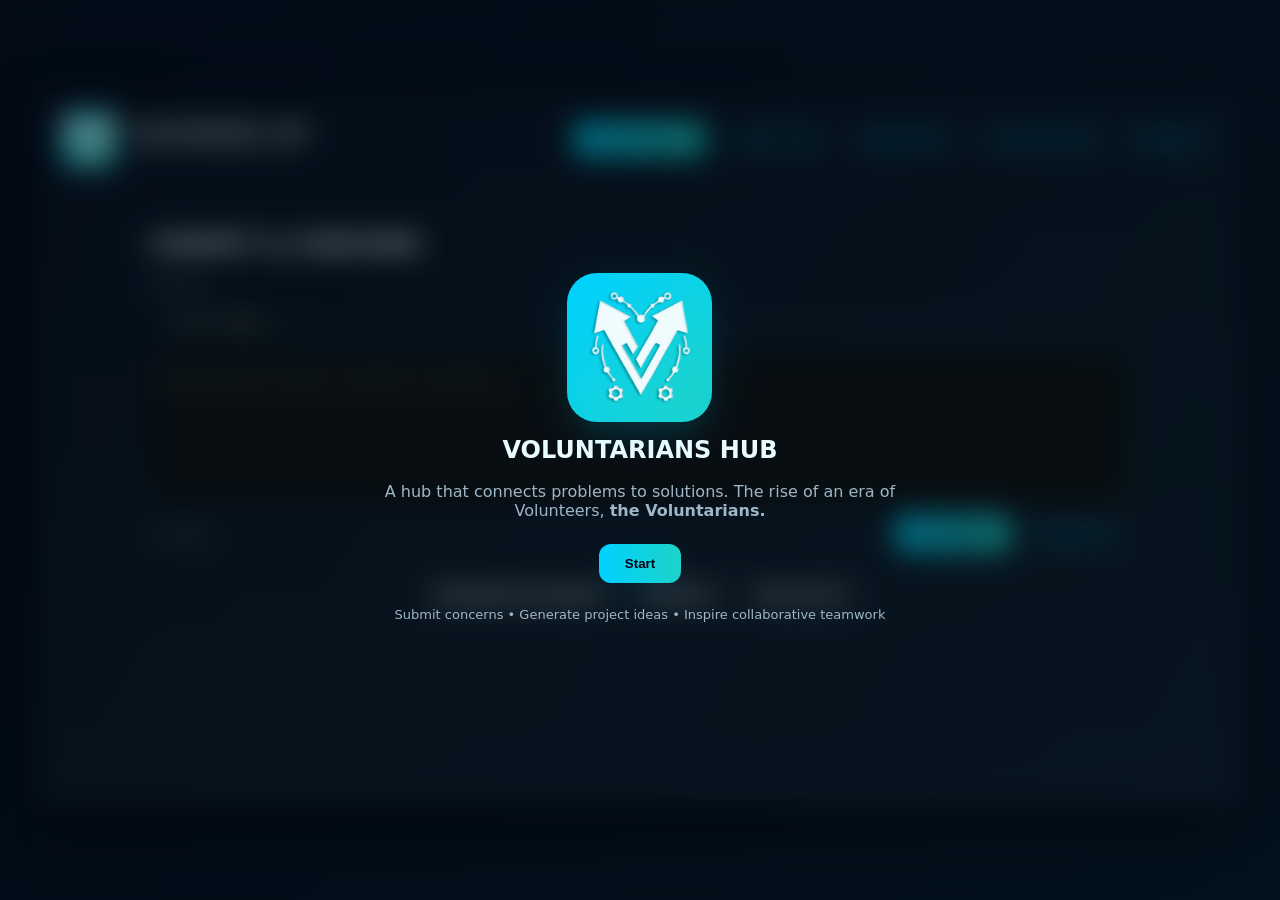
==== commit 50815562: "logo apply" ====
--- a/index.html
+++ b/index.html
@@ -1069,7 +1069,7 @@
       <div id="homeScreen" style="position:absolute;inset:0;display:flex;flex-direction:column;align-items:center;justify-content:center;gap:18px;padding:28px;text-align:center;z-index:2200;background:rgba(0,0,0,0.44);backdrop-filter: blur(14px);">
         <div style="width:120px;height:140px;border-radius:20px;background:linear-gradient(135deg,var(--accent1),var(--accent2));display:flex;align-items:center;justify-content:center;box-shadow:0 12px 40px rgba(0,210,255,0.12)">
             <div class="float-rotate-wrap">
-                <img style="height:130px;width:130px" src="https://lh3.googleusercontent.com/sitesv/AAzXCkeAmtIr9U1ZX0jz9OS9AvdxLuILoQuEKhIiToE31oY5JfAXKpDUrPpH6VWc4sciPo2An80dZXQlrysdfAkB27OXhJ9hy9Iv32lDJS_eWmc6e30H-edEzrxA7J2Mm64Vvx00t9mLoVCCfnY6Fj7ys2kZRcZblTBCQUOVpvcsHlbtjrVYX64LUqjlJeo=w1280" alt="Voluntarians Logo" class="float-rotate-wrap"></div>
+                <img style="height:130px;width:130px" src="logo.png" alt="Voluntarians Logo" class="float-rotate-wrap"></div>
             </div>
             <h1 style="margin:0;font-size:24px;font-weight:800">VOLUNTARIANS HUB</h1>
         <p style="max-width:520px;margin:0;color:var(--muted)">A hub that connects problems to solutions. The rise of an era of Volunteers, <strong>the Voluntarians.</strong></p>
@@ -1081,7 +1081,7 @@
       <div class="header" role="banner">
         <div class="brand" role="img" aria-label="Voluntarians Hub">
           <div class="logo-area">
-            <img src="https://lh3.googleusercontent.com/sitesv/AAzXCkeAmtIr9U1ZX0jz9OS9AvdxLuILoQuEKhIiToE31oY5JfAXKpDUrPpH6VWc4sciPo2An80dZXQlrysdfAkB27OXhJ9hy9Iv32lDJS_eWmc6e30H-edEzrxA7J2Mm64Vvx00t9mLoVCCfnY6Fj7ys2kZRcZblTBCQUOVpvcsHlbtjrVYX64LUqjlJeo=w1280" alt="Logo" style="width:60px;height:60px;border-radius:8px;"></div>
+            <img src="logo.png" alt="Logo" style="width:60px;height:60px;border-radius:8px;"></div>
           <div>
             <div class="title">VOLUNTARIANS' HUB</div>
             <div class="subtitle">Community Platform v0.2.5</div>
